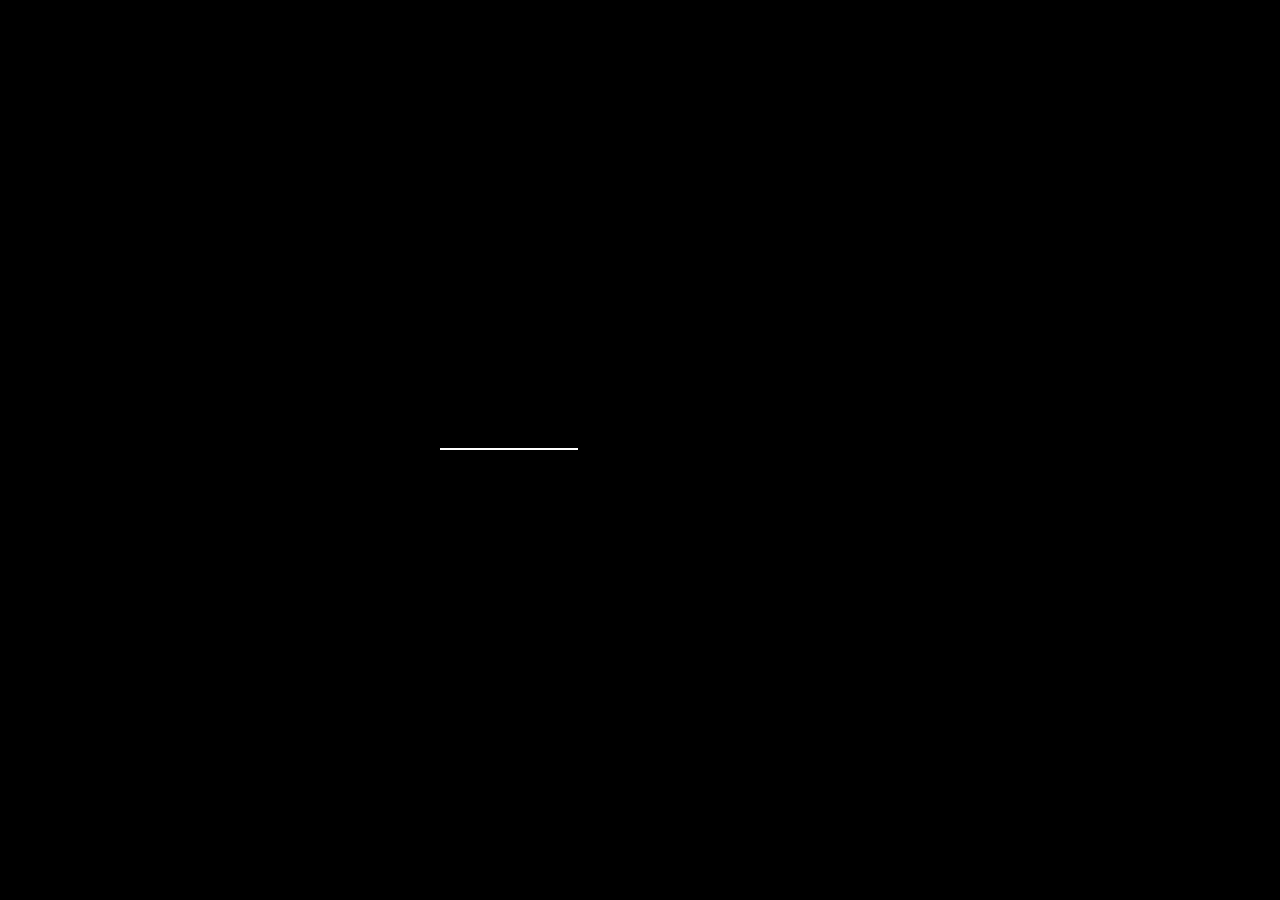
==== index.html @ 3b6a6918 "Novo logo" ====
<!DOCTYPE html>
<html lang="en">

    <head>
        <meta charset="utf-8">
        <meta http-equiv="X-UA-Compatible" content="IE=edge">
        <meta name="viewport" content="width=device-width, initial-scale=1">
        <meta name="description" content="">
        <meta name="author" content="CSSLoss.com">
        <link rel="icon" href="img/favicon.ico">
        <title>Euler Santana</title>

        <!-- BOOTSTRAP CORE CSS -->
        <link rel="stylesheet" href="css/vendor/bootstrap.min.css">

        <!-- PLUGIN STYLES FOR THIS TEMPLATE -->
        <link rel="stylesheet" href="css/vendor/magnific-popup.css">
        <link rel="stylesheet" href="css/vendor/jquery.mCustomScrollbar.min.css">

        <!-- MAIN STYLE FOR THIS TEMPLATE -->
        <link rel="stylesheet" href="css/main.css">
    </head>

    <body class="layout-2">

        <!-- LOADER -->
        <div class="loader-wrapper">
            <div class="loader"></div>
        </div>

        <!-- DOWNLOAD CV -->
        <nav class="menu bott left download">
            <ul>
                <li><a href="#">Download <span class="active">Meu CV</span></a></li>
            </ul>
        </nav>

        <!-- AUDIO TOGGLE -->
        <button class="audio-toggle wave"><i></i><i></i><i></i></button>

        <!-- NAV SOCIAL -->
        <div class="nav-social">
            <ul>
                <li><a href="#"><i class="icon icon-twitter"></i></a></li>
                <li><a href="#"><i class="icon icon-facebook"></i></a></li>
                <li><a href="#"><i class="icon icon-linkedin"></i></a></li>
            </ul>
        </div>

        <!-- BACKGROUND SNOW -->
        <div class="main-bg bg-image overlay" data-image="img/snow-bg.jpg"></div>

        <!-- INTRO SECTION -->
        <div id="intro" class="section-intro">

            <!-- LOGO -->
            <a href="#" class="logo"><img src="img/logo_1.png" alt="Logo"></a>

            <!-- NAV TOGGLE -->
            <button class="nav-toggle wave flipped"><i></i><i></i><i></i></button>

            <!-- RESUME CLOSE -->
            <div class="resume-close"></div>

            <!-- LANGUAGE -->
            <nav class="menu top right language">
                <ul>
                    <li><a href="#" class="active">eng</a></li>
                    <li><a href="#">pt</a></li>
                </ul>
            </nav>
            <div class="container">
                <div class="row intro-row">
                    <div class="col-md-4 intro-image">

                        <!-- YOUR AVATAR -->
                        <img src="img/avatar.png" alt="" class="avatar">

                    </div>
                    <div class="col-md-8 intro-text">
                        <h1>I'm <span class="typed">Euler Santana</span></h1>

                        <!-- TYPED STRINGS -->
                        <div class="typed-strings">
                            <p>a Data Science</p>
                            <p>a Developer</p>
                            <p>a Architect of Software</p>
                        </div>
                        <p>A Web Developer From Earth</p>
                    </div>
                </div>
            </div>
        </div>
        <!-- /END INTRO SECTION -->

        <!-- RESUME SECTION -->
        <div id="resume" class="section-resume">
            <div class="container-fluid">

                <!-- ABOUT -->
                <div class="row asymetric">
                    <div class="col-lg-3">
                        <div class="section-header">
                            <h2>About</h2>
                            <p>What I'm all about.</p>
                        </div>
                    </div>
                    <div class="col-lg-9">
                        <div>
                            <p>Lorem ipsum dolor sit amet, consectetur adipisicing elit, sed do eiusmod tempor incididunt ut labore et dolore magna aliqua. Ut enim ad minim veniam, quis nostrud exercitation ullamco laboris nisi ut aliquip ex ea commodo consequat. Duis aute irure dolor in reprehenderit in voluptate velit esse cillum dolore eu fugiat nulla pariatur. Excepteur sint occaecat cupidatat non proident, sunt in culpa qui officia deserunt mollit anim id est laborum. Lorem ipsum dolor sit amet, consectetur adipisicing elit, sed do eiusmod tempor incididunt ut labore et dolore magna aliqua. Ut enim ad minim veniam, quis nostrud exercitation ullamco laboris nisi ut aliquip ex ea commodo consequat.</p>
                            <ul class="info-list list-unstyled row p-t-30">
                                <li class="col-sm-6 col-md-3"><strong>Full Name</strong><span>John Reno</span></li>
                                <li class="col-sm-6 col-md-3"><strong>Birthday</strong><span>August 1, 1991</span></li>
                                <li class="col-sm-6 col-md-3"><strong>Residence</strong><span>United States</span></li>
                                <li class="col-sm-6 col-md-3"><strong>Email</strong><span>yourmail@mail.com</span></li>
                            </ul>
                        </div>
                    </div>
                </div>
                <!-- /END ABOUT -->

                <!-- SKILLS -->
                <div class="row asymetric">
                    <div class="col-lg-3">
                        <div class="section-header">
                            <h2>Skills</h2>
                            <p>Progress bars?</p>
                        </div>
                    </div>

                    <!-- PROGRESS BARS -->
                    <div class="col-lg-9 progress-bars">
                        <div>
                            <div class="row">

                                <!-- LEFT -->
                                <div class="col-md-6">
                                    <div class="progress">
                                        <div class="progress-info">Html/CSS</div>
                                        <div class="progress-bar" data-percent="90">
                                            <span class="value">90%</span>
                                        </div>
                                    </div>
                                    <div class="progress">
                                        <div class="progress-info">Javascript</div>
                                        <div class="progress-bar" data-percent="75">
                                            <span class="value">75%</span>
                                        </div>
                                    </div>
                                    <div class="progress">
                                        <div class="progress-info">PHP/MYSQL</div>
                                        <div class="progress-bar" data-percent="80">
                                            <span class="value">80%</span>
                                        </div>
                                    </div>
                                    <div class="progress">
                                        <div class="progress-info">WordPress</div>
                                        <div class="progress-bar" data-percent="90">
                                            <span class="value">90%</span>
                                        </div>
                                    </div>
                                </div>

                                <!-- RIGHT -->
                                <div class="col-md-6">
                                    <div class="progress">
                                        <div class="progress-info">Photoshop</div>
                                        <div class="progress-bar" data-percent="90">
                                            <span class="value">90%</span>
                                        </div>
                                    </div>
                                    <div class="progress">
                                        <div class="progress-info">Illustrator</div>
                                        <div class="progress-bar" data-percent="80">
                                            <span class="value">80%</span>
                                        </div>
                                    </div>
                                    <div class="progress">
                                        <div class="progress-info">InDesign</div>
                                        <div class="progress-bar" data-percent="75">
                                            <span class="value">75%</span>
                                        </div>
                                    </div>
                                    <div class="progress">
                                        <div class="progress-info">After Effect</div>
                                        <div class="progress-bar" data-percent="80">
                                            <span class="value">80%</span>
                                        </div>
                                    </div>
                                </div>
                            </div>
                        </div>
                    </div>
                </div>
                <!-- /END SKILLS -->

                <!-- SERVICES -->
                <div class="row asymetric">
                    <div class="col-lg-3">
                        <div class="section-header">
                            <h2>Services</h2>
                            <p>What I can do.</p>
                        </div>
                    </div>
                    <div class="col-lg-9">
                        <div>
                            <div class="row">
                                <div class="icon-box col-md-6">
                                    <div class="box-icon">
                                        <i class="icon icon-paint-bucket"></i>
                                    </div>
                                    <div class="box-content">
                                        <h4>Web Design</h4>
                                        <p>Ei constituam theophrastus per, sea dolorum disputationi in, vel menandri suavitate similique in. Vide assum conceptam eum.</p>
                                    </div>
                                </div>
                                <div class="icon-box col-md-6">
                                    <div class="box-icon">
                                        <i class="icon icon-id"></i>
                                    </div>
                                    <div class="box-content">
                                        <h4>Print &amp; Branding</h4>
                                        <p>Ei constituam theophrastus per, sea dolorum disputationi in, vel menandri suavitate similique in. Vide assum conceptam eum.</p>
                                    </div>
                                </div>
                                <div class="icon-box col-md-6">
                                    <div class="box-icon">
                                        <i class="icon icon-like3"></i>
                                    </div>
                                    <div class="box-content">
                                        <h4>Illustrations</h4>
                                        <p>Ei constituam theophrastus per, sea dolorum disputationi in, vel menandri suavitate similique in. Vide assum conceptam eum.</p>
                                    </div>
                                </div>
                                <div class="icon-box col-md-6">
                                    <div class="box-icon">
                                        <i class="icon icon-phone"></i>
                                    </div>
                                    <div class="box-content">
                                        <h4>Mobile App</h4>
                                        <p>Ei constituam theophrastus per, sea dolorum disputationi in, vel menandri suavitate similique in. Vide assum conceptam eum.</p>
                                    </div>
                                </div>
                                <div class="icon-box col-md-6">
                                    <div class="box-icon">
                                        <i class="icon icon-target"></i>
                                    </div>
                                    <div class="box-content">
                                        <h4>SEO Services</h4>
                                        <p>Ei constituam theophrastus per, sea dolorum disputationi in, vel menandri suavitate similique in. Vide assum conceptam eum.</p>
                                    </div>
                                </div>
                                <div class="icon-box col-md-6">
                                    <div class="box-icon">
                                        <i class="icon icon-timer"></i>
                                    </div>
                                    <div class="box-content">
                                        <h4>Speed Support</h4>
                                        <p>Ei constituam theophrastus per, sea dolorum disputationi in, vel menandri suavitate similique in. Vide assum conceptam eum.</p>
                                    </div>
                                </div>
                            </div>
                        </div>
                    </div>
                </div>
                <!-- /END SERVICES -->

                <!-- PORTFOLIO -->
                <div class="row asymetric">
                    <div class="col-lg-3">
                        <div class="section-header">
                            <h2>Portfolio</h2>
                            <p>My amazing works.</p>
                        </div>
                    </div>
                    <div class="col-lg-9">
                        <div>
                            <div class="gallery-menu p-b-40">
                                <ul>
                                    <li>
                                        <button data-filter="*" class="active">All</button>
                                    </li>
                                    <li>
                                        <button data-filter=".web">Web design</button>
                                    </li>
                                    <li>
                                        <button data-filter=".audio">Audio</button>
                                    </li>
                                    <li>
                                        <button data-filter=".video">Video</button>
                                    </li>
                                </ul>
                            </div>
                            <div class="row gallery">
                                <div class="col-sm-6 gallery-item audio">
                                    <a class="popup-image" href="img/portfolio/1_full.jpg">
                                        <img src="img/portfolio/1_thumb.jpg" alt="">
                                        <div class="gallery-caption">
                                            <div>
                                                <h4>Print Design</h4>
                                                <h5>Branding</h5>
                                            </div>
                                        </div>
                                    </a>
                                </div>
                                <div class="col-sm-6 gallery-item web">
                                    <a class="popup-image" href="img/portfolio/2_full.jpg">
                                        <img src="img/portfolio/2_thumb.jpg" alt="">
                                        <div class="gallery-caption">
                                            <div>
                                                <h4>Photography</h4>
                                                <h5>Photography</h5>
                                            </div>
                                        </div>
                                    </a>
                                </div>
                                <div class="col-sm-6 gallery-item web">
                                    <a class="popup-image" href="img/portfolio/3_full.jpg">
                                        <img src="img/portfolio/3_thumb.jpg" alt="">
                                        <div class="gallery-caption">
                                            <div>
                                                <h4>Logo Design</h4>
                                                <h5>Branding</h5>
                                            </div>
                                        </div>
                                    </a>
                                </div>
                                <div class="col-sm-6 gallery-item audio">
                                    <a class="popup-video" href="https://w.soundcloud.com/player/?url=https%3A//api.soundcloud.com/tracks/237603952&amp;auto_play=false&amp;hide_related=false&amp;show_comments=true&amp;show_user=true&amp;show_reposts=false&amp;visual=true">
                                        <img src="img/portfolio/4_thumb.jpg" alt="">
                                        <div class="gallery-caption">
                                            <div>
                                                <h4>Audio Project</h4>
                                                <h5>Audio</h5>
                                            </div>
                                        </div>
                                    </a>
                                </div>
                                <div class="col-sm-6 gallery-item video">
                                    <a class="popup-video" href="https://www.youtube.com/watch?v=fZdkJKFwDE0">
                                        <img src="img/portfolio/5_thumb.jpg" alt="">
                                        <div class="gallery-caption">
                                            <div>
                                                <h4>Video Project</h4>
                                                <h5>Video</h5>
                                            </div>
                                        </div>
                                    </a>
                                </div>
                                <div class="col-sm-6 gallery-item web">
                                    <a class="popup-image" href="img/portfolio/6_full.jpg">
                                        <img src="img/portfolio/6_thumb.jpg" alt="">
                                        <div class="gallery-caption">
                                            <div>
                                                <h4>Vector Logo</h4>
                                                <h5>Vector</h5>
                                            </div>
                                        </div>
                                    </a>
                                </div>
                            </div>
                        </div>
                    </div>
                </div>
                <!-- /END PORTFOLIO -->

                <!-- EXPERIENCE -->
                <div class="row asymetric">
                    <div class="col-lg-3">
                        <div class="section-header">
                            <h2>Experience</h2>
                            <p>Yes. I've been around.</p>
                        </div>
                    </div>
                    <div class="col-lg-9">
                        <div>

                            <!-- EXPERIENCE TIMELINE -->
                            <ul class="timeline">
                                <li>
                                    <h2 class="title">Facelook</h2>
                                    <span class="time">2015 - Present</span>
                                    <p>Lorem ipsum dolor sit amet, consectetur adipisicing elit, sed do eiusmod tempor incididunt ut labore et dolore magna aliqua. Ut enim ad minim veniam, quis nostrud exercitation ullamco laboris nisi ut aliquip ex ea commodo consequat. Duis aute irure dolor.</p>
                                </li>
                                <li>
                                    <h2 class="title">Twiller</h2>
                                    <span class="time">2013 - 2015</span>
                                    <p>Lorem ipsum dolor sit amet, consectetur adipisicing elit, sed do eiusmod tempor incididunt ut labore et dolore magna aliqua. Ut enim ad minim veniam, quis nostrud exercitation ullamco laboris nisi ut aliquip ex ea commodo consequat. Duis aute irure dolor.</p>
                                </li>
                                <li>
                                    <h2 class="title">Dridddle</h2>
                                    <span class="time">2010 - 2013</span>
                                    <p>Lorem ipsum dolor sit amet, consectetur adipisicing elit, sed do eiusmod tempor incididunt ut labore et dolore magna aliqua. Ut enim ad minim veniam, quis nostrud exercitation ullamco laboris nisi ut aliquip ex ea commodo consequat. Duis aute irure dolor.</p>
                                </li>
                            </ul>
                            <!-- /END EXPERIENCE TIMELINE -->

                        </div>
                    </div>
                </div>
                <!-- /END EXPERIENCE -->

                <!-- EDUCATION -->
                <div class="row asymetric">
                    <div class="col-lg-3">
                        <div class="section-header">
                            <h2>Education</h2>
                            <p>I'm not lazy.</p>
                        </div>
                    </div>
                    <div class="col-lg-9">
                        <div>

                            <!-- EDUCATION TIMELINE -->
                            <ul class="timeline">
                                <li>
                                    <h2 class="title">MIIT</h2>
                                    <span class="time">2008 - 2010</span>
                                    <p>Lorem ipsum dolor sit amet, consectetur adipisicing elit, sed do eiusmod tempor incididunt ut labore et dolore magna aliqua. Ut enim ad minim veniam, quis nostrud exercitation ullamco laboris nisi ut aliquip ex ea commodo consequat. Duis aute irure dolor.</p>
                                </li>
                                <li>
                                    <h2 class="title">Harward University</h2>
                                    <span class="time">2003 - 2008</span>
                                    <p>Lorem ipsum dolor sit amet, consectetur adipisicing elit, sed do eiusmod tempor incididunt ut labore et dolore magna aliqua. Ut enim ad minim veniam, quis nostrud exercitation ullamco laboris nisi ut aliquip ex ea commodo consequat. Duis aute irure dolor.</p>
                                </li>
                                <li>
                                    <h2 class="title">Academy of Arts</h2>
                                    <span class="time">2000 - 2003</span>
                                    <p>Lorem ipsum dolor sit amet, consectetur adipisicing elit, sed do eiusmod tempor incididunt ut labore et dolore magna aliqua. Ut enim ad minim veniam, quis nostrud exercitation ullamco laboris nisi ut aliquip ex ea commodo consequat. Duis aute irure dolor.</p>
                                </li>
                            </ul>
                            <!-- /END EDUCATION TIMELINE -->

                        </div>
                    </div>
                </div>
                <!-- /END EDUCATION -->

                <!-- CLIENTS -->
                <div class="row asymetric">
                    <div class="col-lg-3">
                        <div class="section-header">
                            <h2>Clients</h2>
                            <p>Happy Customers.</p>
                        </div>
                    </div>
                    <div class="col-lg-9">
                        <div>
                            <ul class="client-list list-unstyled">
                                <li>
                                    <a href="#"><img src="img/clients/1.png" alt=""></a>
                                </li>
                                <li>
                                    <a href="#"><img src="img/clients/2.png" alt=""></a>
                                </li>
                                <li>
                                    <a href="#"><img src="img/clients/3.png" alt=""></a>
                                </li>
                                <li>
                                    <a href="#"><img src="img/clients/4.png" alt=""></a>
                                </li>
                                <li>
                                    <a href="#"><img src="img/clients/5.png" alt=""></a>
                                </li>
                                <li>
                                    <a href="#"><img src="img/clients/6.png" alt=""></a>
                                </li>
                                <li>
                                    <a href="#"><img src="img/clients/7.png" alt=""></a>
                                </li>
                                <li>
                                    <a href="#"><img src="img/clients/8.png" alt=""></a>
                                </li>
                            </ul>
                        </div>
                    </div>
                </div>
                <!-- /END CLIENTS -->

                <!-- CONTACT -->
                <div class="row asymetric">
                    <div class="col-lg-3">
                        <div class="section-header">
                            <h2>Contact</h2>
                            <p>Get in touch.</p>
                        </div>
                    </div>
                    <div class="col-lg-9">
                        <div>
                            <ul class="info-list list-unstyled row">
                                <li class="col-sm-6 col-md-3"><strong>Location</strong><span>United States</span></li>
                                <li class="col-sm-6 col-md-3"><strong>Phone</strong><span>+522 234 56789</span></li>
                                <li class="col-sm-6 col-md-3"><strong>Website</strong><a href="http://www.cssloss.com"><span>cssloss.com</span></a></li>
                                <li class="col-sm-6 col-md-3"><strong>Email</strong><span>yourmail@mail.com</span></li>
                            </ul>

                            <!-- CONTACT FORM -->
                            <form class="contact-form p-y-40">
                                <p class="send-status success"><i class="icon icon-check"></i>Your message has been sent successfully.</p>
                                <p class="send-status error"><i class="icon icon-close-circle"></i>E-mail must be valid and message must be longer than 1 character.</p>
                                <input class="form-control" id="name" type="text" name="name" placeholder="name">
                                <input class="form-control" id="email" type="email" name="email" placeholder="email">
                                <input class="form-control" id="subject" type="text" name="subject" placeholder="subject">
                                <textarea class="form-control" id="message" rows="6" placeholder="message"></textarea>
                                <button class="btn text-uppercase m-t-40" type="submit" id="submit" name="submit"><span>send</span></button>
                            </form>
                        </div>
                    </div>
                </div>
                <!-- /END CONTACT -->

            </div>
        </div>
        <!-- /END RESUME SECTION -->

        <!-- AUDIO -->
        <audio id="audio-player" loop>
            <source src="audio/audio.mp3" type="audio/mpeg">
        </audio>
        <!-- /END AUDIO -->

        <!-- jQuery -->
        <script src="js/vendor/jquery-1.11.3.min.js"></script>

        <!-- BOOTSTRAP CORE JAVASCRIPT -->
        <script src="js/vendor/bootstrap.min.js"></script>

        <!-- PLUGIN SCRIPTS FOR THIS TEMPLATE -->
        <script src="js/vendor/plugins.js"></script>
        <script src="js/vendor/audio.js"></script>
        <script src="js/vendor/snowstorm-min.js"></script>
        <script src="js/vendor/snow-effect.js"></script>

        <!-- MAIN SCRIPT FOR THIS TEMPLATE -->
        <script src="js/main.js"></script>
    </body>

</html>
---- css/main.css ----
/*
Theme: RENO
Author: CSSLoss.com
Author URI: http://www.cssloss.com/
Version: 1.0
=============================================

Table of Contents

- Import Fonts
- General
  - Headings
  - Icon Font
  - Button
  - Background Image
  - Loader
- Flex Grid
  - Centering Elements
  - Asymetric Column
- Section Elements
  - Logo
- Site Navigation
  - Toggle
  - Menu
- Resume Elements
  - About
  - Progress Bar
  - Icon Box
  - Portfolio Gallery
  - Contact Section
- Helper Classes
  - Margin
  - Padding
  - Letter Spacing
  - Text Alignment

*/


/*
Import Fonts
==================================================================================================== */

@import url('http://fonts.googleapis.com/css?family=Roboto:400,500');
@import url('http://fonts.googleapis.com/css?family=Montserrat:400,700');


/*
General
==================================================================================================== */

body {
  font-family: 'Roboto', sans-serif;
  font-size: 14px;
  line-height: 1.71428572;
  color: #333;
  overflow-x: hidden;
  position: relative;
  min-height: 100vh;
  background-color: #efefef;
}

body {
  color: #fff;
}

body,
input,
textarea,
select,
button {
  text-rendering: optimizeLegibility;
  -webkit-font-smoothing: antialiased;
  -moz-osx-font-smoothing: grayscale;
}

b,
strong {
  font-weight: 500;
}

img {
  width: 100%;
  height: auto;
  display: block;
}

a {
  color: #ff9800;
}

a:hover,
a:focus {
  color: #ff5722;
  text-decoration: none;
}

a:focus {
  outline: 0;
}

ul,
li {
  list-style: none;
  margin: 0;
  padding: 0;
}

:focus {
  outline: none;
}


/* Headings
============================================= */

h1, .h1,
h2, .h2,
h3, .h3,
h4, .h4,
h5, .h5,
h6, .h6 {
  font-weight: 400;
  letter-spacing: 1px;
  text-rendering: optimizelegibility;
}


/* Icon Font
============================================= */

@font-face {
  font-family: 'pe-icon-7-combo';
  src: url('../fonts/pe-icon-7-combo.eot?10abtg');
  src: url('../fonts/pe-icon-7-combo.eot?10abtg#iefix') format('embedded-opentype'),
    url('../fonts/pe-icon-7-combo.ttf?10abtg') format('truetype'),
    url('../fonts/pe-icon-7-combo.woff?10abtg') format('woff'),
    url('../fonts/pe-icon-7-combo.svg?10abtg#pe-icon-7-combo') format('svg');
  font-weight: normal;
  font-style: normal;
}

.icon {
  /* use !important to prevent issues with browser extensions that change fonts */
  font-family: 'pe-icon-7-combo' !important;
  font-style: normal;
  font-weight: normal;
  font-variant: normal;
  color: currentColor;
  line-height: 1;
  text-align: center;
  text-transform: none;
  display: inline-block;
  vertical-align: middle;
  speak: none;
  width: 1em;
  height: 1em;

  /* Better Font Rendering =========== */
  -webkit-font-smoothing: antialiased;
  -moz-osx-font-smoothing: grayscale;
}

.icon-sm {
  font-size: 40px;
}

.icon-lg {
  font-size: 64px;
}


.icon-album:before {
  content: "\e6aa";
}
.icon-arc:before {
  content: "\e6ab";
}
.icon-back-2:before {
  content: "\e6ac";
}
.icon-bandaid:before {
  content: "\e6ad";
}
.icon-car:before {
  content: "\e6ae";
}
.icon-diamond:before {
  content: "\e6af";
}
.icon-door-lock:before {
  content: "\e6b0";
}
.icon-eyedropper:before {
  content: "\e6b1";
}
.icon-female:before {
  content: "\e6b2";
}
.icon-gym:before {
  content: "\e6b3";
}
.icon-hammer:before {
  content: "\e6b4";
}
.icon-headphones:before {
  content: "\e6b5";
}
.icon-helm:before {
  content: "\e6b6";
}
.icon-hourglass:before {
  content: "\e6b7";
}
.icon-leaf:before {
  content: "\e6b8";
}
.icon-magic-wand:before {
  content: "\e6b9";
}
.icon-male:before {
  content: "\e6ba";
}
.icon-map-2:before {
  content: "\e6bb";
}
.icon-next-2:before {
  content: "\e6bc";
}
.icon-paint-bucket:before {
  content: "\e6bd";
}
.icon-pendrive:before {
  content: "\e6be";
}
.icon-photo:before {
  content: "\e6bf";
}
.icon-piggy:before {
  content: "\e6c0";
}
.icon-plugin:before {
  content: "\e6c1";
}
.icon-refresh-2:before {
  content: "\e6c2";
}
.icon-rocket:before {
  content: "\e6c3";
}
.icon-settings:before {
  content: "\e6c4";
}
.icon-shield:before {
  content: "\e6c5";
}
.icon-smile:before {
  content: "\e6c6";
}
.icon-usb:before {
  content: "\e6c7";
}
.icon-vector:before {
  content: "\e6c8";
}
.icon-wine:before {
  content: "\e6c9";
}
.icon-cloud-upload:before {
  content: "\e6a0";
}
.icon-cash:before {
  content: "\e6a1";
}
.icon-close:before {
  content: "\e6a2";
}
.icon-bluetooth:before {
  content: "\e6a3";
}
.icon-cloud-download:before {
  content: "\e6a4";
}
.icon-way:before {
  content: "\e6a5";
}
.icon-close-circle:before {
  content: "\e6a6";
}
.icon-id:before {
  content: "\e6a7";
}
.icon-angle-up:before {
  content: "\e6a8";
}
.icon-wristwatch:before {
  content: "\e6a9";
}
.icon-angle-up-circle:before {
  content: "\e6ca";
}
.icon-world:before {
  content: "\e6cb";
}
.icon-angle-right:before {
  content: "\e6cc";
}
.icon-volume:before {
  content: "\e6cd";
}
.icon-angle-right-circle:before {
  content: "\e6ce";
}
.icon-users:before {
  content: "\e6cf";
}
.icon-angle-left:before {
  content: "\e6d0";
}
.icon-user-female:before {
  content: "\e6d1";
}
.icon-angle-left-circle:before {
  content: "\e6d2";
}
.icon-up-arrow:before {
  content: "\e6d3";
}
.icon-angle-down:before {
  content: "\e6d4";
}
.icon-switch:before {
  content: "\e6d5";
}
.icon-angle-down-circle:before {
  content: "\e6d6";
}
.icon-scissors:before {
  content: "\e6d7";
}
.icon-wallet:before {
  content: "\e6d8";
}
.icon-safe:before {
  content: "\e6d9";
}
.icon-volume2:before {
  content: "\e6da";
}
.icon-volume1:before {
  content: "\e6db";
}
.icon-voicemail:before {
  content: "\e6dc";
}
.icon-video:before {
  content: "\e6dd";
}
.icon-user:before {
  content: "\e6de";
}
.icon-upload2:before {
  content: "\e6df";
}
.icon-unlock:before {
  content: "\e6e0";
}
.icon-umbrella2:before {
  content: "\e6e1";
}
.icon-trash:before {
  content: "\e6e2";
}
.icon-tools:before {
  content: "\e6e3";
}
.icon-timer:before {
  content: "\e6e4";
}
.icon-ticket:before {
  content: "\e6e5";
}
.icon-target:before {
  content: "\e6e6";
}
.icon-sun2:before {
  content: "\e6e7";
}
.icon-study:before {
  content: "\e6e8";
}
.icon-stopwatch:before {
  content: "\e6e9";
}
.icon-star2:before {
  content: "\e6ea";
}
.icon-speaker:before {
  content: "\e6eb";
}
.icon-signal:before {
  content: "\e6ec";
}
.icon-shuffle:before {
  content: "\e6ed";
}
.icon-shopbag:before {
  content: "\e6ee";
}
.icon-share2:before {
  content: "\e6ef";
}
.icon-server:before {
  content: "\e6f0";
}
.icon-search:before {
  content: "\e6f1";
}
.icon-film:before {
  content: "\e6f2";
}
.icon-science:before {
  content: "\e6f3";
}
.icon-disk:before {
  content: "\e6f4";
}
.icon-ribbon:before {
  content: "\e6f5";
}
.icon-repeat:before {
  content: "\e6f6";
}
.icon-refresh:before {
  content: "\e6f7";
}
.icon-add-user:before {
  content: "\e6f8";
}
.icon-refresh-cloud:before {
  content: "\e6f9";
}
.icon-paperclip:before {
  content: "\e6fa";
}
.icon-radio:before {
  content: "\e6fb";
}
.icon-note2:before {
  content: "\e6fc";
}
.icon-print:before {
  content: "\e6fd";
}
.icon-network:before {
  content: "\e6fe";
}
.icon-prev:before {
  content: "\e6ff";
}
.icon-mute:before {
  content: "\e700";
}
.icon-power:before {
  content: "\e701";
}
.icon-medal:before {
  content: "\e702";
}
.icon-portfolio:before {
  content: "\e703";
}
.icon-like2:before {
  content: "\e704";
}
.icon-plus:before {
  content: "\e705";
}
.icon-left-arrow:before {
  content: "\e706";
}
.icon-play:before {
  content: "\e707";
}
.icon-key:before {
  content: "\e708";
}
.icon-plane:before {
  content: "\e709";
}
.icon-joy:before {
  content: "\e70a";
}
.icon-photo-gallery:before {
  content: "\e70b";
}
.icon-pin:before {
  content: "\e70c";
}
.icon-phone:before {
  content: "\e70d";
}
.icon-plug:before {
  content: "\e70e";
}
.icon-pen:before {
  content: "\e70f";
}
.icon-right-arrow:before {
  content: "\e710";
}
.icon-paper-plane:before {
  content: "\e711";
}
.icon-delete-user:before {
  content: "\e712";
}
.icon-paint:before {
  content: "\e713";
}
.icon-bottom-arrow:before {
  content: "\e714";
}
.icon-notebook:before {
  content: "\e715";
}
.icon-note:before {
  content: "\e716";
}
.icon-next:before {
  content: "\e717";
}
.icon-news-paper:before {
  content: "\e718";
}
.icon-musiclist:before {
  content: "\e719";
}
.icon-music:before {
  content: "\e71a";
}
.icon-mouse:before {
  content: "\e71b";
}
.icon-more:before {
  content: "\e71c";
}
.icon-moon2:before {
  content: "\e71d";
}
.icon-monitor:before {
  content: "\e71e";
}
.icon-micro:before {
  content: "\e71f";
}
.icon-menu:before {
  content: "\e720";
}
.icon-map:before {
  content: "\e721";
}
.icon-map-marker:before {
  content: "\e722";
}
.icon-mail:before {
  content: "\e723";
}
.icon-mail-open:before {
  content: "\e724";
}
.icon-mail-open-file:before {
  content: "\e725";
}
.icon-magnet:before {
  content: "\e726";
}
.icon-loop:before {
  content: "\e727";
}
.icon-look:before {
  content: "\e728";
}
.icon-lock:before {
  content: "\e729";
}
.icon-lintern:before {
  content: "\e72a";
}
.icon-link:before {
  content: "\e72b";
}
.icon-like3:before {
  content: "\e72c";
}
.icon-light2:before {
  content: "\e72d";
}
.icon-less:before {
  content: "\e72e";
}
.icon-keypad:before {
  content: "\e72f";
}
.icon-junk:before {
  content: "\e730";
}
.icon-info:before {
  content: "\e731";
}
.icon-home:before {
  content: "\e732";
}
.icon-help2:before {
  content: "\e733";
}
.icon-help1:before {
  content: "\e734";
}
.icon-graph3:before {
  content: "\e735";
}
.icon-graph2:before {
  content: "\e736";
}
.icon-graph1:before {
  content: "\e737";
}
.icon-graph:before {
  content: "\e738";
}
.icon-global:before {
  content: "\e739";
}
.icon-gleam:before {
  content: "\e73a";
}
.icon-glasses:before {
  content: "\e73b";
}
.icon-gift:before {
  content: "\e73c";
}
.icon-folder:before {
  content: "\e73d";
}
.icon-flag:before {
  content: "\e73e";
}
.icon-filter:before {
  content: "\e73f";
}
.icon-file:before {
  content: "\e740";
}
.icon-expand1:before {
  content: "\e741";
}
.icon-exapnd2:before {
  content: "\e742";
}
.icon-edit:before {
  content: "\e743";
}
.icon-drop:before {
  content: "\e744";
}
.icon-drawer:before {
  content: "\e745";
}
.icon-download2:before {
  content: "\e746";
}
.icon-display2:before {
  content: "\e747";
}
.icon-display1:before {
  content: "\e748";
}
.icon-diskette:before {
  content: "\e749";
}
.icon-date:before {
  content: "\e74a";
}
.icon-cup:before {
  content: "\e74b";
}
.icon-culture:before {
  content: "\e74c";
}
.icon-crop:before {
  content: "\e74d";
}
.icon-credit:before {
  content: "\e74e";
}
.icon-copy-file:before {
  content: "\e74f";
}
.icon-config:before {
  content: "\e750";
}
.icon-compass2:before {
  content: "\e751";
}
.icon-comment:before {
  content: "\e752";
}
.icon-coffee:before {
  content: "\e753";
}
.icon-cloud2:before {
  content: "\e754";
}
.icon-clock:before {
  content: "\e755";
}
.icon-check:before {
  content: "\e756";
}
.icon-chat:before {
  content: "\e757";
}
.icon-cart:before {
  content: "\e758";
}
.icon-camera:before {
  content: "\e759";
}
.icon-call:before {
  content: "\e75a";
}
.icon-calculator:before {
  content: "\e75b";
}
.icon-browser:before {
  content: "\e75c";
}
.icon-box2:before {
  content: "\e75d";
}
.icon-box1:before {
  content: "\e75e";
}
.icon-bookmarks:before {
  content: "\e75f";
}
.icon-bicycle:before {
  content: "\e760";
}
.icon-bell:before {
  content: "\e761";
}
.icon-battery:before {
  content: "\e762";
}
.icon-ball:before {
  content: "\e763";
}
.icon-back:before {
  content: "\e764";
}
.icon-attention:before {
  content: "\e765";
}
.icon-anchor:before {
  content: "\e766";
}
.icon-albums:before {
  content: "\e767";
}
.icon-alarm:before {
  content: "\e768";
}
.icon-airplay:before {
  content: "\e769";
}
.icon-wind:before {
  content: "\e600";
}
.icon-wind-sun:before {
  content: "\e603";
}
.icon-wind-moon:before {
  content: "\e605";
}
.icon-upload:before {
  content: "\e607";
}
.icon-umbrella:before {
  content: "\e608";
}
.icon-thermometer-full:before {
  content: "\e60a";
}
.icon-thermometer-3-4:before {
  content: "\e60c";
}
.icon-thermometer-1-4:before {
  content: "\e60e";
}
.icon-thermometer-1-2:before {
  content: "\e678";
}
.icon-thermometer-0:before {
  content: "\e676";
}
.icon-sunset:before {
  content: "\e673";
}
.icon-sunrise:before {
  content: "\e671";
}
.icon-sun:before {
  content: "\e66f";
}
.icon-snow:before {
  content: "\e610";
}
.icon-snow-sun:before {
  content: "\e612";
}
.icon-snow-moon:before {
  content: "\e614";
}
.icon-snow-alt:before {
  content: "\e617";
}
.icon-snow-alt-sun:before {
  content: "\e618";
}
.icon-snow-alt-moon:before {
  content: "\e61a";
}
.icon-rain:before {
  content: "\e61c";
}
.icon-rain-sun:before {
  content: "\e61f";
}
.icon-rain-moon:before {
  content: "\e666";
}
.icon-rain-alt:before {
  content: "\e667";
}
.icon-rain-alt-sun:before {
  content: "\e669";
}
.icon-rain-alt-moon:before {
  content: "\e66b";
}
.icon-moon:before {
  content: "\e66e";
}
.icon-lightning:before {
  content: "\e620";
}
.icon-lightning-sun:before {
  content: "\e622";
}
.icon-lightning-rain:before {
  content: "\e625";
}
.icon-lightning-rain-sun:before {
  content: "\e627";
}
.icon-lightning-rain-moon:before {
  content: "\e629";
}
.icon-lightning-moon:before {
  content: "\e62b";
}
.icon-light:before {
  content: "\e62c";
}
.icon-hurricane:before {
  content: "\e62f";
}
.icon-hail:before {
  content: "\e662";
}
.icon-hail-sun:before {
  content: "\e65f";
}
.icon-hail-moon:before {
  content: "\e65d";
}
.icon-fog:before {
  content: "\e65b";
}
.icon-fog-sun:before {
  content: "\e65a";
}
.icon-fog-moon:before {
  content: "\e631";
}
.icon-drizzle:before {
  content: "\e632";
}
.icon-drizzle-sun:before {
  content: "\e634";
}
.icon-drizzle-moon:before {
  content: "\e636";
}
.icon-drizzle-alt:before {
  content: "\e638";
}
.icon-drizzle-alt-sun:before {
  content: "\e63a";
}
.icon-drizzle-alt-moon:before {
  content: "\e63d";
}
.icon-download:before {
  content: "\e664";
}
.icon-degree-farenheit:before {
  content: "\e650";
}
.icon-degree-celcius:before {
  content: "\e651";
}
.icon-compass:before {
  content: "\e654";
}
.icon-compass-west:before {
  content: "\e655";
}
.icon-compass-south:before {
  content: "\e657";
}
.icon-compass-north:before {
  content: "\e640";
}
.icon-compass-east:before {
  content: "\e642";
}
.icon-cloud:before {
  content: "\e643";
}
.icon-cloud-wind:before {
  content: "\e645";
}
.icon-cloud-wind-sun:before {
  content: "\e647";
}
.icon-cloud-wind-moon:before {
  content: "\e649";
}
.icon-cloud-sun:before {
  content: "\e64c";
}
.icon-cloud-moon:before {
  content: "\e64d";
}
.icon-500px:before {
  content: "\e601";
}
.icon-aim:before {
  content: "\e602";
}
.icon-amazon:before {
  content: "\e604";
}
.icon-android:before {
  content: "\e606";
}
.icon-app-store:before {
  content: "\e609";
}
.icon-apple:before {
  content: "\e60b";
}
.icon-behance:before {
  content: "\e60d";
}
.icon-bitbucket:before {
  content: "\e60f";
}
.icon-blogger:before {
  content: "\e611";
}
.icon-bootstrap:before {
  content: "\e613";
}
.icon-chrome:before {
  content: "\e615";
}
.icon-codepen:before {
  content: "\e616";
}
.icon-css3:before {
  content: "\e619";
}
.icon-delicious:before {
  content: "\e61b";
}
.icon-deviantart-1:before {
  content: "\e61d";
}
.icon-deviantart-2:before {
  content: "\e61e";
}
.icon-digg:before {
  content: "\e621";
}
.icon-dribbble:before {
  content: "\e623";
}
.icon-dropbox:before {
  content: "\e624";
}
.icon-drupal:before {
  content: "\e626";
}
.icon-ebay:before {
  content: "\e628";
}
.icon-etsy:before {
  content: "\e62a";
}
.icon-evernote:before {
  content: "\e62d";
}
.icon-facebook:before {
  content: "\e62e";
}
.icon-firefox:before {
  content: "\e630";
}
.icon-flattr:before {
  content: "\e633";
}
.icon-flickr:before {
  content: "\e635";
}
.icon-forrst:before {
  content: "\e637";
}
.icon-foursquare:before {
  content: "\e639";
}
.icon-git:before {
  content: "\e63b";
}
.icon-github:before {
  content: "\e63c";
}
.icon-google-drive:before {
  content: "\e63e";
}
.icon-google-plus:before {
  content: "\e63f";
}
.icon-grooveshark:before {
  content: "\e641";
}
.icon-habbo:before {
  content: "\e644";
}
.icon-hacker-news:before {
  content: "\e646";
}
.icon-html5:before {
  content: "\e648";
}
.icon-ie:before {
  content: "\e64a";
}
.icon-instagram:before {
  content: "\e64b";
}
.icon-joomla:before {
  content: "\e64e";
}
.icon-jsfiddle:before {
  content: "\e64f";
}
.icon-lanyrd:before {
  content: "\e652";
}
.icon-lastfm:before {
  content: "\e653";
}
.icon-like:before {
  content: "\e656";
}
.icon-linkedin:before {
  content: "\e658";
}
.icon-linux:before {
  content: "\e659";
}
.icon-love:before {
  content: "\e65c";
}
.icon-magento:before {
  content: "\e65e";
}
.icon-myspace:before {
  content: "\e660";
}
.icon-odnolassniki:before {
  content: "\e661";
}
.icon-openid:before {
  content: "\e663";
}
.icon-opera:before {
  content: "\e665";
}
.icon-paypal-1:before {
  content: "\e668";
}
.icon-paypal-2:before {
  content: "\e66a";
}
.icon-picasa:before {
  content: "\e66c";
}
.icon-pied-piper:before {
  content: "\e66d";
}
.icon-pinterest:before {
  content: "\e670";
}
.icon-pixeden:before {
  content: "\e672";
}
.icon-qq:before {
  content: "\e674";
}
.icon-qzone:before {
  content: "\e675";
}
.icon-rdio:before {
  content: "\e677";
}
.icon-reddit:before {
  content: "\e679";
}
.icon-renren:before {
  content: "\e67a";
}
.icon-rss:before {
  content: "\e67b";
}
.icon-safari-1:before {
  content: "\e67c";
}
.icon-safari-2:before {
  content: "\e67d";
}
.icon-sass:before {
  content: "\e67e";
}
.icon-share:before {
  content: "\e67f";
}
.icon-skype:before {
  content: "\e680";
}
.icon-slideshare:before {
  content: "\e681";
}
.icon-soundcloud:before {
  content: "\e682";
}
.icon-spotify:before {
  content: "\e683";
}
.icon-stack-exchange:before {
  content: "\e684";
}
.icon-stack-overflow:before {
  content: "\e685";
}
.icon-steam:before {
  content: "\e686";
}
.icon-stumbleupon:before {
  content: "\e687";
}
.icon-tencent-weibo:before {
  content: "\e688";
}
.icon-trello:before {
  content: "\e689";
}
.icon-tripadvisor:before {
  content: "\e68a";
}
.icon-tumblr:before {
  content: "\e68b";
}
.icon-twitch:before {
  content: "\e68c";
}
.icon-twitter:before {
  content: "\e68d";
}
.icon-ubuntu:before {
  content: "\e68e";
}
.icon-viadeo:before {
  content: "\e68f";
}
.icon-vimeo:before {
  content: "\e690";
}
.icon-vine:before {
  content: "\e692";
}
.icon-vk:before {
  content: "\e693";
}
.icon-wechat:before {
  content: "\e694";
}
.icon-weibo:before {
  content: "\e695";
}
.icon-wikipedia:before {
  content: "\e696";
}
.icon-windows:before {
  content: "\e697";
}
.icon-wordpress-1:before {
  content: "\e698";
}
.icon-wordpress-2:before {
  content: "\e699";
}
.icon-xing:before {
  content: "\e69a";
}
.icon-yahoo-1:before {
  content: "\e69b";
}
.icon-yahoo-2:before {
  content: "\e69c";
}
.icon-yelp:before {
  content: "\e69d";
}
.icon-youtube-1:before {
  content: "\e69e";
}
.icon-youtube-2:before {
  content: "\e69f";
}
.icon-zerply:before {
  content: "\e76a";
}
.icon-star:before {
  content: "\e691";
}
.icon-album2:before {
  content: "\e76b";
}
.icon-arc2:before {
  content: "\e76c";
}
.icon-back-22:before {
  content: "\e76d";
}
.icon-bandaid2:before {
  content: "\e76e";
}
.icon-car2:before {
  content: "\e76f";
}
.icon-diamond2:before {
  content: "\e770";
}
.icon-door-lock2:before {
  content: "\e771";
}
.icon-eyedropper2:before {
  content: "\e772";
}
.icon-female2:before {
  content: "\e773";
}
.icon-gym2:before {
  content: "\e774";
}
.icon-hammer2:before {
  content: "\e775";
}
.icon-headphones2:before {
  content: "\e776";
}
.icon-helm2:before {
  content: "\e777";
}
.icon-hourglass2:before {
  content: "\e778";
}
.icon-leaf2:before {
  content: "\e779";
}
.icon-magic-wand2:before {
  content: "\e77a";
}
.icon-male2:before {
  content: "\e77b";
}
.icon-map-22:before {
  content: "\e77c";
}
.icon-next-22:before {
  content: "\e77d";
}
.icon-paint-bucket2:before {
  content: "\e77e";
}
.icon-pendrive2:before {
  content: "\e77f";
}
.icon-photo2:before {
  content: "\e780";
}
.icon-piggy2:before {
  content: "\e781";
}
.icon-plugin2:before {
  content: "\e782";
}
.icon-refresh-22:before {
  content: "\e783";
}
.icon-rocket2:before {
  content: "\e784";
}
.icon-settings2:before {
  content: "\e785";
}
.icon-shield2:before {
  content: "\e786";
}
.icon-smile2:before {
  content: "\e787";
}
.icon-usb2:before {
  content: "\e788";
}
.icon-vector2:before {
  content: "\e789";
}
.icon-wine2:before {
  content: "\e78a";
}
.icon-cloud-upload2:before {
  content: "\e78b";
}
.icon-angle-up2:before {
  content: "\e78c";
}
.icon-cloud-download2:before {
  content: "\e78d";
}
.icon-angle-right2:before {
  content: "\e78e";
}
.icon-angle-left2:before {
  content: "\e78f";
}
.icon-angle-down2:before {
  content: "\e790";
}
.icon-wallet2:before {
  content: "\e791";
}
.icon-volume22:before {
  content: "\e792";
}
.icon-volume12:before {
  content: "\e793";
}
.icon-voicemail2:before {
  content: "\e794";
}
.icon-video2:before {
  content: "\e795";
}
.icon-user2:before {
  content: "\e796";
}
.icon-upload3:before {
  content: "\e797";
}
.icon-unlock2:before {
  content: "\e798";
}
.icon-umbrella3:before {
  content: "\e799";
}
.icon-trash2:before {
  content: "\e79a";
}
.icon-tools2:before {
  content: "\e79b";
}
.icon-timer2:before {
  content: "\e79c";
}
.icon-ticket2:before {
  content: "\e79d";
}
.icon-target2:before {
  content: "\e79e";
}
.icon-sun3:before {
  content: "\e79f";
}
.icon-study2:before {
  content: "\e7a0";
}
.icon-stopwatch2:before {
  content: "\e7a1";
}
.icon-star3:before {
  content: "\e7a2";
}
.icon-speaker2:before {
  content: "\e7a3";
}
.icon-signal2:before {
  content: "\e7a4";
}
.icon-shuffle2:before {
  content: "\e7a5";
}
.icon-shopbag2:before {
  content: "\e7a6";
}
.icon-share3:before {
  content: "\e7a7";
}
.icon-server2:before {
  content: "\e7a8";
}
.icon-search2:before {
  content: "\e7a9";
}
.icon-science2:before {
  content: "\e7aa";
}
.icon-ribbon2:before {
  content: "\e7ab";
}
.icon-repeat2:before {
  content: "\e7ac";
}
.icon-refresh2:before {
  content: "\e7ad";
}
.icon-refresh-cloud2:before {
  content: "\e7ae";
}
.icon-radio2:before {
  content: "\e7af";
}
.icon-print2:before {
  content: "\e7b0";
}
.icon-prev2:before {
  content: "\e7b1";
}
.icon-power2:before {
  content: "\e7b2";
}
.icon-portfolio2:before {
  content: "\e7b3";
}
.icon-plus2:before {
  content: "\e7b4";
}
.icon-play2:before {
  content: "\e7b5";
}
.icon-plane2:before {
  content: "\e7b6";
}
.icon-photo-gallery2:before {
  content: "\e7b7";
}
.icon-phone2:before {
  content: "\e7b8";
}
.icon-pen2:before {
  content: "\e7b9";
}
.icon-paper-plane2:before {
  content: "\e7ba";
}
.icon-bluetooth2:before {
  content: "\e7bb";
}
.icon-paint2:before {
  content: "\e7bc";
}
.icon-wristwatch2:before {
  content: "\e7bd";
}
.icon-notebook2:before {
  content: "\e7be";
}
.icon-world2:before {
  content: "\e7bf";
}
.icon-note3:before {
  content: "\e7c0";
}
.icon-volume3:before {
  content: "\e7c1";
}
.icon-paperclip2:before {
  content: "\e7c2";
}
.icon-news-paper2:before {
  content: "\e7c3";
}
.icon-note22:before {
  content: "\e7c4";
}
.icon-musiclist2:before {
  content: "\e7c5";
}
.icon-network2:before {
  content: "\e7c6";
}
.icon-music2:before {
  content: "\e7c7";
}
.icon-mouse2:before {
  content: "\e7c8";
}
.icon-cash2:before {
  content: "\e7c9";
}
.icon-more2:before {
  content: "\e7ca";
}
.icon-add-user2:before {
  content: "\e7cb";
}
.icon-moon3:before {
  content: "\e7cc";
}
.icon-way2:before {
  content: "\e7cd";
}
.icon-monitor2:before {
  content: "\e7ce";
}
.icon-bottom-arrow2:before {
  content: "\e7cf";
}
.icon-micro2:before {
  content: "\e7d0";
}
.icon-medal2:before {
  content: "\e7d1";
}
.icon-menu2:before {
  content: "\e7d2";
}
.icon-like22:before {
  content: "\e7d3";
}
.icon-map2:before {
  content: "\e7d4";
}
.icon-left-arrow2:before {
  content: "\e7d5";
}
.icon-map-marker2:before {
  content: "\e7d6";
}
.icon-key2:before {
  content: "\e7d7";
}
.icon-mail2:before {
  content: "\e7d8";
}
.icon-joy2:before {
  content: "\e7d9";
}
.icon-mail-open2:before {
  content: "\e7da";
}
.icon-id2:before {
  content: "\e7db";
}
.icon-mail-open-file2:before {
  content: "\e7dc";
}
.icon-film2:before {
  content: "\e7dd";
}
.icon-magnet2:before {
  content: "\e7de";
}
.icon-disk2:before {
  content: "\e7df";
}
.icon-loop2:before {
  content: "\e7e0";
}
.icon-delete-user2:before {
  content: "\e7e1";
}
.icon-look2:before {
  content: "\e7e2";
}
.icon-pin2:before {
  content: "\e7e3";
}
.icon-lock2:before {
  content: "\e7e4";
}
.icon-users2:before {
  content: "\e7e5";
}
.icon-lintern2:before {
  content: "\e7e6";
}
.icon-user-female2:before {
  content: "\e7e7";
}
.icon-link2:before {
  content: "\e7e8";
}
.icon-up-arrow2:before {
  content: "\e7e9";
}
.icon-like4:before {
  content: "\e7ea";
}
.icon-switch2:before {
  content: "\e7eb";
}
.icon-light3:before {
  content: "\e7ec";
}
.icon-scissors2:before {
  content: "\e7ed";
}
.icon-less2:before {
  content: "\e7ee";
}
.icon-safe2:before {
  content: "\e7ef";
}
.icon-keypad2:before {
  content: "\e7f0";
}
.icon-right-arrow2:before {
  content: "\e7f1";
}
.icon-junk2:before {
  content: "\e7f2";
}
.icon-plug2:before {
  content: "\e7f3";
}
.icon-info2:before {
  content: "\e7f4";
}
.icon-mute2:before {
  content: "\e7f5";
}
.icon-home2:before {
  content: "\e7f6";
}
.icon-help22:before {
  content: "\e7f7";
}
.icon-help12:before {
  content: "\e7f8";
}
.icon-graph32:before {
  content: "\e7f9";
}
.icon-graph22:before {
  content: "\e7fa";
}
.icon-graph12:before {
  content: "\e7fb";
}
.icon-graph4:before {
  content: "\e7fc";
}
.icon-global2:before {
  content: "\e7fd";
}
.icon-gleam2:before {
  content: "\e7fe";
}
.icon-glasses2:before {
  content: "\e7ff";
}
.icon-gift2:before {
  content: "\e800";
}
.icon-folder2:before {
  content: "\e801";
}
.icon-flag2:before {
  content: "\e802";
}
.icon-filter2:before {
  content: "\e803";
}
.icon-file2:before {
  content: "\e804";
}
.icon-expand:before {
  content: "\e805";
}
.icon-expand12:before {
  content: "\e806";
}
.icon-edit2:before {
  content: "\e807";
}
.icon-drop2:before {
  content: "\e808";
}
.icon-drawer2:before {
  content: "\e809";
}
.icon-download3:before {
  content: "\e80a";
}
.icon-display22:before {
  content: "\e80b";
}
.icon-display12:before {
  content: "\e80c";
}
.icon-diskette2:before {
  content: "\e80d";
}
.icon-date2:before {
  content: "\e80e";
}
.icon-cup2:before {
  content: "\e80f";
}
.icon-culture2:before {
  content: "\e810";
}
.icon-crop2:before {
  content: "\e811";
}
.icon-credit2:before {
  content: "\e812";
}
.icon-copy-file2:before {
  content: "\e813";
}
.icon-config2:before {
  content: "\e814";
}
.icon-compass3:before {
  content: "\e815";
}
.icon-comment2:before {
  content: "\e816";
}
.icon-coffee2:before {
  content: "\e817";
}
.icon-cloud3:before {
  content: "\e818";
}
.icon-clock2:before {
  content: "\e819";
}
.icon-check2:before {
  content: "\e81a";
}
.icon-chat2:before {
  content: "\e81b";
}
.icon-cart2:before {
  content: "\e81c";
}
.icon-camera2:before {
  content: "\e81d";
}
.icon-call2:before {
  content: "\e81e";
}
.icon-calculator2:before {
  content: "\e81f";
}
.icon-browser2:before {
  content: "\e820";
}
.icon-box12:before {
  content: "\e821";
}
.icon-box-3:before {
  content: "\e822";
}
.icon-bookmarks2:before {
  content: "\e823";
}
.icon-bicycle2:before {
  content: "\e824";
}
.icon-bell2:before {
  content: "\e825";
}
.icon-battery2:before {
  content: "\e826";
}
.icon-ball2:before {
  content: "\e827";
}
.icon-back2:before {
  content: "\e828";
}
.icon-attention2:before {
  content: "\e829";
}
.icon-anchor2:before {
  content: "\e82a";
}
.icon-albums2:before {
  content: "\e82b";
}
.icon-alarm2:before {
  content: "\e82c";
}
.icon-airplay2:before {
  content: "\e82d";
}
.icon-close2:before {
  content: "\e82e";
}
.icon-next2:before {
  content: "\e82f";
}


/* Button
============================================= */

.btn {
  color: #333;
  line-height: 1;
  letter-spacing: 1px;
  text-transform: uppercase;
  padding: 18px 35px;
  background-color: transparent;
  border-color: currentColor;
  border-radius: 0;
  -webkit-transition: color .6s, background-color .6s;
          transition: color .6s, background-color .6s;
}

.btn:hover,
.btn:focus {
  color: #fff;
  background-color: #333;
}

.btn:hover,
.btn:focus,
.btn.active,
.btn:active,
.btn:focus:active,
.btn.focus {
  outline: 0;
  -webkit-box-shadow: none;
          box-shadow: none;
}

.btn.inverse {
  border: 0;
  color: #fff;
  background-color: #333;
  padding: 19px 25px;
}

.btn.inverse:hover,
.btn.inverse:focus {
  color: #333;
  background-color: transparent;
}


/* Background Image
============================================= */

.bg-image {
  background-size: cover;
  background-repeat: no-repeat;
  background-position: center;
  color: #fff;
}

.bg-image.fixed {
  background-attachment: fixed;
}

.bg-image.overlay {
  color: #fff;
}

.bg-image.overlay:before {
  content: "";
  position: absolute;
  top: 0;
  left: 0;
  width: 100%;
  height: 100%;
  background-color: rgba(0, 0, 0, 0.4);
  z-index: 1;
}

.main-bg {
  position: fixed !important;
  top: 0;
  left: 0;
  width: 100%;
  height: 100%;
  z-index: 0;
}

.bg-video {
  position: fixed !important;
  top: 0;
  left: 0;
  width: 100% !important;
  height: 100% !important;
  overflow: hidden;
  z-index: 0;
}

.bg-white {
  background-color: #fff;
}

.bg-grey {
  background-color: #f5f5f5;
}

.img-fluid {
  width: 100%;
  height: auto;
  display: block;
}


/* Loader
============================================= */

.loader-wrapper {
  position: fixed;
  width: 100%;
  height: 100%;
  background-color: #000;
  z-index: 9999;
}

.loader {
  height: 2px;
  background-color: #fff;
  position: absolute;
  z-index: 9999;
}


/*
Flex Grid
==================================================================================================== */

.row {
  display: -webkit-box;
  display: -webkit-flex;
  display: -ms-flexbox;
  display:         flex;
  -webkit-flex-wrap: wrap;
      -ms-flex-wrap: wrap;
          flex-wrap: wrap;
}

.row:before,
.row:after {
  content: none;
}

.row.nowrap {
  -webkit-flex-wrap: nowrap;
      -ms-flex-wrap: nowrap;
          flex-wrap: nowrap;
}

.row.reverse {
  -webkit-box-orient: horizontal;
  -webkit-box-direction: reverse;
  -webkit-flex-direction: row-reverse;
      -ms-flex-direction: row-reverse;
          flex-direction: row-reverse;
}

.row.vertical {
  -webkit-box-orient: vertical;
  -webkit-box-direction: normal;
  -webkit-flex-direction: column;
      -ms-flex-direction: column;
          flex-direction: column;
}

.row.vertical.reverse {
  -webkit-box-orient: vertical;
  -webkit-box-direction: reverse;
  -webkit-flex-direction: column-reverse;
      -ms-flex-direction: column-reverse;
          flex-direction: column-reverse;
}

.col-xs-auto, .col-xs-1, .col-xs-2, .col-xs-3,
.col-xs-4, .col-xs-5, .col-xs-6, .col-xs-7,
.col-xs-8, .col-xs-9, .col-xs-10, .col-xs-11,
.col-xs-12, .col-sm-auto, .col-sm-1, .col-sm-2,
.col-sm-3, .col-sm-4, .col-sm-5, .col-sm-6,
.col-sm-7, .col-sm-8, .col-sm-9, .col-sm-10,
.col-sm-11, .col-sm-12, .col-md-auto, .col-md-1,
.col-md-2, .col-md-3, .col-md-4, .col-md-5,
.col-md-6, .col-md-7, .col-md-8, .col-md-9,
.col-md-10, .col-md-11, .col-md-12, .col-lg-auto,
.col-lg-1, .col-lg-2, .col-lg-3, .col-lg-4,
.col-lg-5, .col-lg-6, .col-lg-7, .col-lg-8,
.col-lg-9, .col-lg-10, .col-lg-11, .col-lg-12 {
  -webkit-box-flex: 0;
  -webkit-flex: 0 0 100%;
      -ms-flex: 0 0 100%;
          flex: 0 0 100%;
}

.col-xs-auto {
  -webkit-box-flex: 1;
  -webkit-flex: 1;
      -ms-flex: 1;
          flex: 1;
}

.col-xs-1 {
  -webkit-box-flex: 0;
  -webkit-flex: 0 0 8.33333333%;
      -ms-flex: 0 0 8.33333333%;
          flex: 0 0 8.33333333%;
}

.col-xs-2 {
  -webkit-box-flex: 0;
  -webkit-flex: 0 0 16.66666667%;
      -ms-flex: 0 0 16.66666667%;
          flex: 0 0 16.66666667%;
}

.col-xs-3 {
  -webkit-box-flex: 0;
  -webkit-flex: 0 0 25%;
      -ms-flex: 0 0 25%;
          flex: 0 0 25%;
}

.col-xs-4 {
  -webkit-box-flex: 0;
  -webkit-flex: 0 0 33.33333333%;
      -ms-flex: 0 0 33.33333333%;
          flex: 0 0 33.33333333%;
}

.col-xs-5 {
  -webkit-box-flex: 0;
  -webkit-flex: 0 0 41.66666667%;
      -ms-flex: 0 0 41.66666667%;
          flex: 0 0 41.66666667%;
}

.col-xs-6 {
  -webkit-box-flex: 0;
  -webkit-flex: 0 0 50%;
      -ms-flex: 0 0 50%;
          flex: 0 0 50%;
}

.col-xs-7 {
  -webkit-box-flex: 0;
  -webkit-flex: 0 0 58.33333333%;
      -ms-flex: 0 0 58.33333333%;
          flex: 0 0 58.33333333%;
}

.col-xs-8 {
  -webkit-box-flex: 0;
  -webkit-flex: 0 0 66.66666667%;
      -ms-flex: 0 0 66.66666667%;
          flex: 0 0 66.66666667%;
}

.col-xs-9 {
  -webkit-box-flex: 0;
  -webkit-flex: 0 0 75%;
      -ms-flex: 0 0 75%;
          flex: 0 0 75%;
}

.col-xs-10 {
  -webkit-box-flex: 0;
  -webkit-flex: 0 0 83.33333333%;
      -ms-flex: 0 0 83.33333333%;
          flex: 0 0 83.33333333%;
}

.col-xs-11 {
  -webkit-box-flex: 0;
  -webkit-flex: 0 0 91.66666667%;
      -ms-flex: 0 0 91.66666667%;
          flex: 0 0 91.66666667%;
}

.col-xs-12 {
  -webkit-box-flex: 0;
  -webkit-flex: 0 0 100%;
      -ms-flex: 0 0 100%;
          flex: 0 0 100%;
}

@media (min-width: 768px) {
  .col-sm-auto {
    -webkit-box-flex: 1;
    -webkit-flex: 1;
        -ms-flex: 1;
            flex: 1;
  }
  .col-sm-1 {
    -webkit-box-flex: 0;
    -webkit-flex: 0 0 8.33333333%;
        -ms-flex: 0 0 8.33333333%;
            flex: 0 0 8.33333333%;
  }
  .col-sm-2 {
    -webkit-box-flex: 0;
    -webkit-flex: 0 0 16.66666667%;
        -ms-flex: 0 0 16.66666667%;
            flex: 0 0 16.66666667%;
  }
  .col-sm-3 {
    -webkit-box-flex: 0;
    -webkit-flex: 0 0 25%;
        -ms-flex: 0 0 25%;
            flex: 0 0 25%;
  }
  .col-sm-4 {
    -webkit-box-flex: 0;
    -webkit-flex: 0 0 33.33333333%;
        -ms-flex: 0 0 33.33333333%;
            flex: 0 0 33.33333333%;
  }
  .col-sm-5 {
    -webkit-box-flex: 0;
    -webkit-flex: 0 0 41.66666667%;
        -ms-flex: 0 0 41.66666667%;
            flex: 0 0 41.66666667%;
  }
  .col-sm-6 {
    -webkit-box-flex: 0;
    -webkit-flex: 0 0 50%;
        -ms-flex: 0 0 50%;
            flex: 0 0 50%;
  }
  .col-sm-7 {
    -webkit-box-flex: 0;
    -webkit-flex: 0 0 58.33333333%;
        -ms-flex: 0 0 58.33333333%;
            flex: 0 0 58.33333333%;
  }
  .col-sm-8 {
    -webkit-box-flex: 0;
    -webkit-flex: 0 0 66.66666667%;
        -ms-flex: 0 0 66.66666667%;
            flex: 0 0 66.66666667%;
  }
  .col-sm-9 {
    -webkit-box-flex: 0;
    -webkit-flex: 0 0 75%;
        -ms-flex: 0 0 75%;
            flex: 0 0 75%;
  }
  .col-sm-10 {
    -webkit-box-flex: 0;
    -webkit-flex: 0 0 83.33333333%;
        -ms-flex: 0 0 83.33333333%;
            flex: 0 0 83.33333333%;
  }
  .col-sm-11 {
    -webkit-box-flex: 0;
    -webkit-flex: 0 0 91.66666667%;
        -ms-flex: 0 0 91.66666667%;
            flex: 0 0 91.66666667%;
  }
  .col-sm-12 {
    -webkit-box-flex: 0;
    -webkit-flex: 0 0 100%;
        -ms-flex: 0 0 100%;
            flex: 0 0 100%;
  }
}

@media (min-width: 992px) {
  .col-md-auto {
    -webkit-box-flex: 1;
    -webkit-flex: 1;
        -ms-flex: 1;
            flex: 1;
  }
  .col-md-1 {
    -webkit-box-flex: 0;
    -webkit-flex: 0 0 8.33333333%;
        -ms-flex: 0 0 8.33333333%;
            flex: 0 0 8.33333333%;
  }
  .col-md-2 {
    -webkit-box-flex: 0;
    -webkit-flex: 0 0 16.66666667%;
        -ms-flex: 0 0 16.66666667%;
            flex: 0 0 16.66666667%;
  }
  .col-md-3 {
    -webkit-box-flex: 0;
    -webkit-flex: 0 0 25%;
        -ms-flex: 0 0 25%;
            flex: 0 0 25%;
  }
  .col-md-4 {
    -webkit-box-flex: 0;
    -webkit-flex: 0 0 33.33333333%;
        -ms-flex: 0 0 33.33333333%;
            flex: 0 0 33.33333333%;
  }
  .col-md-5 {
    -webkit-box-flex: 0;
    -webkit-flex: 0 0 41.66666667%;
        -ms-flex: 0 0 41.66666667%;
            flex: 0 0 41.66666667%;
  }
  .col-md-6 {
    -webkit-box-flex: 0;
    -webkit-flex: 0 0 50%;
        -ms-flex: 0 0 50%;
            flex: 0 0 50%;
  }
  .col-md-7 {
    -webkit-box-flex: 0;
    -webkit-flex: 0 0 58.33333333%;
        -ms-flex: 0 0 58.33333333%;
            flex: 0 0 58.33333333%;
  }
  .col-md-8 {
    -webkit-box-flex: 0;
    -webkit-flex: 0 0 66.66666667%;
        -ms-flex: 0 0 66.66666667%;
            flex: 0 0 66.66666667%;
  }
  .col-md-9 {
    -webkit-box-flex: 0;
    -webkit-flex: 0 0 75%;
        -ms-flex: 0 0 75%;
            flex: 0 0 75%;
  }
  .col-md-10 {
    -webkit-box-flex: 0;
    -webkit-flex: 0 0 83.33333333%;
        -ms-flex: 0 0 83.33333333%;
            flex: 0 0 83.33333333%;
  }
  .col-md-11 {
    -webkit-box-flex: 0;
    -webkit-flex: 0 0 91.66666667%;
        -ms-flex: 0 0 91.66666667%;
            flex: 0 0 91.66666667%;
  }
  .col-md-12 {
    -webkit-box-flex: 0;
    -webkit-flex: 0 0 100%;
        -ms-flex: 0 0 100%;
            flex: 0 0 100%;
  }
}

@media (min-width: 1200px) {
  .col-lg-auto {
    -webkit-box-flex: 1;
    -webkit-flex: 1;
        -ms-flex: 1;
            flex: 1;
  }
  .col-lg-1 {
    -webkit-box-flex: 0;
    -webkit-flex: 0 0 8.33333333%;
        -ms-flex: 0 0 8.33333333%;
            flex: 0 0 8.33333333%;
  }
  .col-lg-2 {
    -webkit-box-flex: 0;
    -webkit-flex: 0 0 16.66666667%;
        -ms-flex: 0 0 16.66666667%;
            flex: 0 0 16.66666667%;
  }
  .col-lg-3 {
    -webkit-box-flex: 0;
    -webkit-flex: 0 0 25%;
        -ms-flex: 0 0 25%;
            flex: 0 0 25%;
  }
  .col-lg-4 {
    -webkit-box-flex: 0;
    -webkit-flex: 0 0 33.33333333%;
        -ms-flex: 0 0 33.33333333%;
            flex: 0 0 33.33333333%;
  }
  .col-lg-5 {
    -webkit-box-flex: 0;
    -webkit-flex: 0 0 41.66666667%;
        -ms-flex: 0 0 41.66666667%;
            flex: 0 0 41.66666667%;
  }
  .col-lg-6 {
    -webkit-box-flex: 0;
    -webkit-flex: 0 0 50%;
        -ms-flex: 0 0 50%;
            flex: 0 0 50%;
  }
  .col-lg-7 {
    -webkit-box-flex: 0;
    -webkit-flex: 0 0 58.33333333%;
        -ms-flex: 0 0 58.33333333%;
            flex: 0 0 58.33333333%;
  }
  .col-lg-8 {
    -webkit-box-flex: 0;
    -webkit-flex: 0 0 66.66666667%;
        -ms-flex: 0 0 66.66666667%;
            flex: 0 0 66.66666667%;
  }
  .col-lg-9 {
    -webkit-box-flex: 0;
    -webkit-flex: 0 0 75%;
        -ms-flex: 0 0 75%;
            flex: 0 0 75%;
  }
  .col-lg-10 {
    -webkit-box-flex: 0;
    -webkit-flex: 0 0 83.33333333%;
        -ms-flex: 0 0 83.33333333%;
            flex: 0 0 83.33333333%;
  }
  .col-lg-11 {
    -webkit-box-flex: 0;
    -webkit-flex: 0 0 91.66666667%;
        -ms-flex: 0 0 91.66666667%;
            flex: 0 0 91.66666667%;
  }
  .col-lg-12 {
    -webkit-box-flex: 0;
    -webkit-flex: 0 0 100%;
        -ms-flex: 0 0 100%;
            flex: 0 0 100%;
  }
}


/*
Centering Elements
============================================= */

.center-xs-top,
.center-xs-right,
.center-xs-bottom,
.center-xs-left,
.center-xs-center {
  display: -webkit-box;
  display: -webkit-flex;
  display: -ms-flexbox;
  display:         flex;
}

.center-xs-top,
.center-xs-bottom,
.center-xs-center {
  -webkit-box-pack: center;
  -webkit-justify-content: center;
  -ms-flex-pack: center;
          justify-content: center;
}

.center-xs-top {
  -webkit-box-align: start;
  -webkit-align-items: flex-start;
  -ms-flex-align: start;
          align-items: flex-start;
}

.center-xs-bottom {
  -webkit-box-align: end;
  -webkit-align-items: flex-end;
  -ms-flex-align: end;
          align-items: flex-end;
}

.center-xs-left,
.center-xs-right,
.center-xs-center {
  -webkit-box-align: center;
  -webkit-align-items: center;
  -ms-flex-align: center;
          align-items: center;
}

.center-xs-left {
  -webkit-box-pack: start;
  -webkit-justify-content: flex-start;
  -ms-flex-pack: start;
          justify-content: flex-start;
}

.center-xs-right {
  -webkit-box-pack: end;
  -webkit-justify-content: flex-end;
  -ms-flex-pack: end;
          justify-content: flex-end;
}

@media (min-width: 768px) {
  .center-sm-top,
  .center-sm-bottom,
  .center-sm-left,
  .center-sm-right,
  .center-sm-center {
    display: -webkit-box;
    display: -webkit-flex;
    display: -ms-flexbox;
    display:         flex;
  }
  .center-sm-top,
  .center-sm-bottom,
  .center-sm-center {
    -webkit-box-pack: center;
    -webkit-justify-content: center;
    -ms-flex-pack: center;
            justify-content: center;
  }
  .center-sm-top {
    -webkit-box-align: start;
    -webkit-align-items: flex-start;
    -ms-flex-align: start;
            align-items: flex-start;
  }
  .center-sm-bottom {
    -webkit-box-align: end;
    -webkit-align-items: flex-end;
    -ms-flex-align: end;
            align-items: flex-end;
  }
  .center-sm-left,
  .center-sm-right,
  .center-sm-center {
    -webkit-box-align: center;
    -webkit-align-items: center;
    -ms-flex-align: center;
            align-items: center;
  }
  .center-sm-left {
    -webkit-box-pack: start;
    -webkit-justify-content: flex-start;
    -ms-flex-pack: start;
            justify-content: flex-start;
  }
  .center-sm-right {
    -webkit-box-pack: end;
    -webkit-justify-content: flex-end;
    -ms-flex-pack: end;
            justify-content: flex-end;
  }
}

@media (min-width: 992px) {
  .center-md-top,
  .center-md-bottom,
  .center-md-left,
  .center-md-right,
  .center-md-center {
    display: -webkit-box;
    display: -webkit-flex;
    display: -ms-flexbox;
    display:         flex;
  }
  .center-md-top,
  .center-md-bottom,
  .center-md-center {
    -webkit-box-pack: center;
    -webkit-justify-content: center;
    -ms-flex-pack: center;
            justify-content: center;
  }
  .center-md-top {
    -webkit-box-align: start;
    -webkit-align-items: flex-start;
    -ms-flex-align: start;
            align-items: flex-start;
  }
  .center-md-bottom {
    -webkit-box-align: end;
    -webkit-align-items: flex-end;
    -ms-flex-align: end;
            align-items: flex-end;
  }
  .center-md-left,
  .center-md-right,
  .center-md-center {
    -webkit-box-align: center;
    -webkit-align-items: center;
    -ms-flex-align: center;
            align-items: center;
  }
  .center-md-right {
    -webkit-box-pack: end;
    -webkit-justify-content: flex-end;
    -ms-flex-pack: end;
            justify-content: flex-end;
  }
  .center-md-left {
    -webkit-box-pack: start;
    -webkit-justify-content: flex-start;
    -ms-flex-pack: start;
            justify-content: flex-start;
  }
}

@media (min-width: 1200px) {
  .center-lg-top,
  .center-lg-bottom,
  .center-lg-left,
  .center-lg-right,
  .center-lg-center {
    display: -webkit-box;
    display: -webkit-flex;
    display: -ms-flexbox;
    display:         flex;
  }
  .center-lg-top,
  .center-lg-bottom,
  .center-lg-center {
    -webkit-box-pack: center;
    -webkit-justify-content: center;
    -ms-flex-pack: center;
            justify-content: center;
  }
  .center-lg-top {
    -webkit-box-align: start;
    -webkit-align-items: flex-start;
    -ms-flex-align: start;
            align-items: flex-start;
  }
  .center-lg-bottom {
    -webkit-box-align: end;
    -webkit-align-items: flex-end;
    -ms-flex-align: end;
            align-items: flex-end;
  }
  .center-lg-left,
  .center-lg-right,
  .center-lg-center {
    -webkit-box-align: center;
    -webkit-align-items: center;
    -ms-flex-align: center;
            align-items: center;
  }
  .center-lg-right {
    -webkit-box-pack: end;
    -webkit-justify-content: flex-end;
    -ms-flex-pack: end;
            justify-content: flex-end;
  }
  .center-lg-left {
    -webkit-box-pack: start;
    -webkit-justify-content: flex-start;
    -ms-flex-pack: start;
            justify-content: flex-start;
  }
}

/*
Asymetric Column
============================================= */

.section-header {
  position: relative;
}

@media (min-width: 1200px) {
  .section-header {
    text-align: right;
  }
}

.section-header h2 {
  font-size: 16px;
  font-weight: 500;
  letter-spacing: 2px;
  text-transform: uppercase;
  margin-top: 5px;
}

.asymetric > .col-lg-3,
.asymetric > .col-lg-9 {
  padding: 25px 15px;
}

.asymetric > .col-lg-3 {
  background-color: rgba(0, 0, 0, 0.04);
  border: 1px solid #d6d6d6;
  border-width: 1px 0;
}

.asymetric > .col-lg-3 > div,
.asymetric > .col-lg-9 > div {
  -webkit-box-flex: 0;
  -webkit-flex: 0 0 100%;
      -ms-flex: 0 0 100%;
          flex: 0 0 100%;
}

@media (min-width: 768px) {
  .asymetric > .col-lg-3,
  .asymetric > .col-lg-9 {
    padding: 40px 50px;
  }
}

@media (min-width: 1200px) {
  .asymetric > .col-lg-3,
  .asymetric > .col-lg-9 {
    padding: 70px;
    background-color: rgba(0, 0, 0, 0.015);
    display: -webkit-box;
    display: -webkit-flex;
    display: -ms-flexbox;
    display:         flex;
    -webkit-box-align: start;
    -webkit-align-items: flex-start;
    -ms-flex-align: start;
            align-items: flex-start;
  }
  .asymetric > .col-lg-3 {
    padding-left: 15px;
    border-width: 0;
    -webkit-box-pack: end;
    -webkit-justify-content: flex-end;
    -ms-flex-pack: end;
            justify-content: flex-end;
  }
  .asymetric:nth-child(2n+1) > .col-lg-3 {
    background-color: rgba(0, 0, 0, 0.04);
  }
  .asymetric:nth-child(2n+2) > .col-lg-9 {
    background-color: transparent;
  }
  .asymetric > .col-lg-9 {
    -webkit-box-pack: start;
    -webkit-justify-content: flex-start;
    -ms-flex-pack: start;
            justify-content: flex-start;
  }
}


/*
Section
==================================================================================================== */

.section-intro,
.section-resume,
.resume-close {
  -webkit-transform-style: preserve-3d;
      -ms-transform-style: preserve-3d;
          transform-style: preserve-3d;
  -webkit-transition: all .8s cubic-bezier(0.645, .045, .095, 1.08);
          transition: all .8s cubic-bezier(0.645, .045, .095, 1.08);
}

.section-intro {
  position: fixed;
  top: 0;
  left: 0;
  width: 100%;
  height: 100%;
  overflow: hidden;
  -webkit-transform: translateX(0);
      -ms-transform: translateX(0);
          transform: translateX(0);
}

.menu-open .section-intro {
  -webkit-transform: translateX(-75%);
      -ms-transform: translateX(-75%);
          transform: translateX(-75%);
}

.section-resume {
  position: fixed;
  top: 0;
  right: 0;
  width: 75%;
  height: 100%;
  margin-left: 25%;
  color: #333;
  background-color: #fff;
  overflow-y: auto;
  z-index: 2;
  -webkit-backface-visibility: hidden;
          backface-visibility: hidden;
  -webkit-transform: translateX(100%);
      -ms-transform: translateX(100%);
          transform: translateX(100%);
}

.menu-open .section-resume {
  -webkit-overflow-scrolling: touch;
      -ms-overflow-scrolling: touch;
          overflow-scrolling: touch;
  -webkit-transform: translateX(0);
      -ms-transform: translateX(0);
          transform: translateX(0);
}

.resume-close {
  width: 100%;
  position: absolute;
  height: 100%;
  top: 0;
  left: auto;
  right: 0;
  display: block;
  visibility: hidden;
  opacity: 0;
  background-color: rgba(0, 0, 0, .8)
}

.menu-open .resume-close {
  opacity: 1;
  visibility: visible;
  cursor: pointer;
  z-index: 2;
}

/* Logo
============================================= */

.logo {
  display: inline-block;
  width: 150px;
  height: 150px;
  position: absolute;
  top: 20px;
  left: 20px;
  z-index: 1;
}

@media (min-width: 768px) {
  .logo {
    width: 150px;
    height: 150px;
    top: 30px;
    left: 30px;
  }
}

.logo img {
  width: 100%;
  height: auto;
}

.intro-row {
  min-height: 100vh;
  -webkit-box-pack: center;
  -webkit-justify-content: center;
  -ms-flex-pack: center;
          justify-content: center;
  -webkit-box-align: center;
  -webkit-align-items: center;
  -ms-flex-align: center;
          align-items: center;
  -webkit-align-content: center;
  -ms-flex-line-pack: center;
          align-content: center;
}

.intro-text {
  position: relative;
  text-align: center;
}

.intro-text h1 {
  font-family: 'Montserrat', sans-serif;
  font-size: 32px;
  font-weight: 400;
}

.typed-strings {
  display: none;
}

.layout-2 .intro-image {
  display: flex;
  justify-content: center;
  align-items: center;
}

.layout-2 .avatar {
  display: block;
  width: 156px;
  height: auto;
  border-radius: 50%;
}

@media (min-width: 768px) {
  .intro-text h1 {
    font-size: 48px;
  }
  .layout-2 .avatar {
    width: 196px;
  }
  .layout-2 .intro-text {
    padding-left: 25px;
  }
}

@media (min-width: 992px) {
  .intro-text h1 {
    font-size: 70px;
  }
  .layout-2 .intro-image {
    display: flex;
    justify-content: flex-end;
    align-items: center;
  }
  .layout-2 .intro-text {
    text-align: left;
  }
}


/*
Site Navigation
==================================================================================================== */

/* Toggle
============================================= */

button.wave {
  background: none;
  border: none;
  -webkit-appearance: none;
  -webkit-user-select: none;
     -moz-user-select: none;
      -ms-user-select: none;
          user-select: none;
  padding: 0;
  color: #fff;
  z-index: 3;
  width: 30px;
  height: 22px;
  overflow: hidden;
}

button.nav-toggle {
  position: absolute;
  top: 30px;
  right: 20px;
}

button.audio-toggle {
  display: none;
  position: fixed;
  bottom: 30px;
  left: 30px;
}

@media (min-width: 768px) {
  button.nav-toggle {
    right: 30px;
  }
  button.audio-toggle {
    display: inline-block;
  }
  .mobile button.audio-toggle {
    display: none;
  }
}

button.wave i {
  display: block;
  position: absolute;
  top: 0;
  left: -30px;
  width: 60px;
  height: 2px;
  border-radius: 50px;
  background-color: currentColor;
  -webkit-transition: all 0.4s ease-out;
          transition: all 0.4s ease-out;
}

button.wave.flipped i {
  left: auto;
  right: -30px;
}

button.wave i:nth-child(2) {
  top: 10px;
  left: -40px;
}

button.wave.flipped i:nth-child(2) {
  left: auto;
  right: -40px;
}

button.wave i:nth-child(3) {
  top: 20px;
}

.audio-on button.audio-toggle i {
  -webkit-animation: wave .6s infinite linear;
          animation: wave .6s infinite linear;
}

.audio-on button.audio-toggle.flipped i {
  -webkit-animation: waveFlipped .6s infinite linear;
          animation: waveFlipped .6s infinite linear;
}

.audio-on button.audio-toggle i:nth-child(1) {
  -webkit-animation-delay: .4s;
          animation-delay: .4s;
}

.audio-on button.audio-toggle i:nth-child(2) {
  left: -30px;
  -webkit-animation-delay: .2s;
          animation-delay: .2s;
}

.audio-on button.audio-toggle.flipped i:nth-child(2) {
  left: auto;
  right: -30px;
}

.audio-on button.audio-toggle i:nth-child(3) {
  -webkit-animation-delay: 0s;
          animation-delay: 0s;
}

@-webkit-keyframes wave {
  0% {
    -webkit-transform: translateX(0);
            transform: translateX(0);
  }
  50% {
    -webkit-transform: translateX(-28px);
            transform: translateX(-28px);
  }
  75% {
    -webkit-transform: translateX(30px);
            transform: translateX(30px);
  }
  100% {
    -webkit-transform: translateX(0);
            transform: translateX(0);
  }
}

@keyframes wave {
  0% {
    -webkit-transform: translateX(0);
            transform: translateX(0);
  }
  50% {
    -webkit-transform: translateX(-28px);
            transform: translateX(-28px);
  }
  75% {
    -webkit-transform: translateX(30px);
            transform: translateX(30px);
  }
  100% {
    -webkit-transform: translateX(0);
            transform: translateX(0);
  }
}

@-webkit-keyframes waveFlipped {
  0% {
    -webkit-transform: translateX(0);
            transform: translateX(0);
  }
  50% {
    -webkit-transform: translateX(-28px);
            transform: translateX(-28px);
  }
  75% {
    -webkit-transform: translateX(30px);
            transform: translateX(30px);
  }
  100% {
    -webkit-transform: translateX(0);
            transform: translateX(0);
  }
}

@keyframes waveFlipped {
  0% {
    -webkit-transform: translateX(0);
            transform: translateX(0);
  }
  50% {
    -webkit-transform: translateX(30px);
            transform: translateX(30px);
  }
  75% {
    -webkit-transform: translateX(-28px);
            transform: translateX(-28px);
  }
  100% {
    -webkit-transform: translateX(0);
            transform: translateX(0);
  }
}

/* Menu
============================================= */

.menu {
  position: fixed;
  top: 80px;
  left: 10px;
  font-family: 'Montserrat', sans-serif;
  z-index: 3;
}

.menu.bott {
  top: auto;
  bottom: 80px;
}

.menu.left {
  -webkit-transform-origin: 14px;
          transform-origin: 12px;
}

.menu.right {
  left: auto;
  right: 10px;
  -webkit-transform-origin: 388px;
          transform-origin: 388px;
}

.menu.bott.right,
.menu.top.left {
  -webkit-transform: rotate(90deg);
          transform: rotate(90deg);
}

.menu.bott.left,
.menu.top.right {
  -webkit-transform: rotate(-90deg);
          transform: rotate(-90deg);
}

.mobile .menu.bott.left.download,
.no-audio .menu.bott.left.download {
  bottom: 20px;
}

@media (min-width: 768px) {
  .menu {
    left: 20px;
  }
}

@media (min-width: 992px) {
  .menu {
    left: 32px;
  }
  .menu.bott {
    top: auto;
    bottom: 80px;
  }
  .menu.right {
    right: 32px;
  }
}

.menu ul {
  display: inline-block;
  text-align: left;
  width: 400px;
}

.menu.bott ul {
  text-align: right;
}

.menu.bott.left ul,
.menu.top.right ul {
  -webkit-transform: rotate(180deg);
          transform: rotate(180deg);
}

.menu ul li {
  display: inline-block;
  margin: 0 15px;
}

.menu ul li a {
  position: relative;
  display: block;
  font-size: 10px;
  letter-spacing: 3px;
  text-transform: uppercase;
  color: rgba(255,255,255,.5);
  -webkit-transition: all .5s ease;
          transition: all .5s ease;
}

.menu ul li a:hover {
  color: #fff;
}

.menu ul li a.active,
.menu ul li span.active {
  color: #fff;
  border-bottom: 1px solid rgba(255,255,255,.3);
}

.menu ul li a:hover {
  color: #fff;
}

/* nav social */
.nav-social {
  position: fixed;
  right: 5px;
  bottom: 20px;
  width: 40px;
  height: 120px;
  opacity: 1;
  visibility: visible;
  z-index: 3;
  -webkit-transition: opacity .6s, visibility .6s;
          transition: opacity .6s, visibility .6s;
}

.menu-open .nav-social {
  opacity: 0;
  visibility: hidden;
}

@media (min-width: 768px) {
  .nav-social {
    bottom: 15px;
    right: 20px;
  }
}

.nav-social ul li {
  display: inline-block;
}

.nav-social ul li a {
  display: inline-block;
  color: #fff;
  -webkit-transition: all .6s ease;
          transition: all .6s ease;
}

.nav-social ul li a:hover {
  -webkit-transform: scale(1.5);
      -ms-transform: scale(1.5);
          transform: scale(1.5);
}

.nav-social ul li a i {
  font-size: 12px;
  line-height: 40px;
  width: 40px;
  height: 40px;
}


/*
Resume Elements
==================================================================================================== */

/* About
============================================= */

.info-list {
  margin: -10px -15px;
}

.info-list li {
  padding: 10px 15px;
}

.info-list li strong {
  display: block;
  letter-spacing: 2px;
  text-transform: uppercase;
}

.info-list li a {
  display: block;
  color: currentColor;
}

.info-list li a:hover,
.info-list li a:focus {
  color: #ff9800;
}

.info-list li span {
  display: block;
}

.client-list {
  display: inline-block;
  margin: -15px;
}

.client-list li {
  float: left;
  padding: 15px;
}

.client-list li img {
  width: auto;
  max-height: 50px;
  opacity: .6;
}

.client-list li a:hover img {
  opacity: 1;
}

/* Progress Bar
============================================= */

.progress {
  position: relative;
  height: auto;
  padding: 10px;
  padding-left: 0;
  margin-bottom: 20px;
  letter-spacing: 1px;
  background-color: transparent;
  overflow: visible;
  border-radius: 0;
  -webkit-box-shadow: none;
          box-shadow: none;
}

.progress-info {
  position: relative;
  font-size: 12px;
  font-weight: 500;
  line-height: 20px;
  text-transform: uppercase;
}

.progress-bar {
  position: absolute;
  bottom: 0;
  left: 0;
  height: 5px;
  color: currentColor;
  font-size: 12px;
  background-color: currentColor;
  -webkit-box-shadow: none;
          box-shadow: none;
}

.progress-bar .value {
  position: absolute;
  right: 0;
  bottom: 10px;
}


/* Timeline
============================================= */

.timeline li {
  position: relative;
  border-left: 2px solid;
  padding: 0 0 20px 20px;
}

@media (min-width: 768px) {
  .timeline li {
    padding: 0 0 40px 30px;
  }
}

.timeline li:last-child {
  border-color: transparent;
  padding-bottom: 0;
}

.timeline li:before {
  content: '';
  width: 10px;
  height: 10px;
  position: absolute;
  top: 0;
  left: -6px;
  border-radius: 50px;
  background-color: currentColor;
}

.timeline li .title {
  font-size: 16px;
  font-weight: 500;
  margin: 0;
}

.timeline li:first-child .title {
  margin-top: 10px;
}

.timeline .time {
  display: block;
  padding: 6px 0;
}

/* Icon Box
============================================= */

.icon-box {
  padding-bottom: 30px;
  display: -webkit-box;
  display: -webkit-flex;
  display: -ms-flexbox;
  display:         flex;
  -webkit-flex-wrap: wrap;
      -ms-flex-wrap: wrap;
          flex-wrap: wrap;
}

.box-icon {
  width: 60px;
}

.box-icon .icon {
  margin-bottom: 15px;
  font-size: 40px;
  width: 60px;
  height: 60px;
  line-height: 60px;
  background-color: rgba(0, 0, 0, 0.04);
  border-bottom: 2px solid;
}

.box-content {
  padding-left: 20px;
  -webkit-box-flex: 1;
  -webkit-flex: 1;
      -ms-flex: 1;
          flex: 1;
}

/* Portfolio Gallery
============================================= */

.gallery-menu ul {
  display: -webkit-box;
  display: -webkit-flex;
  display: -ms-flexbox;
  display:         flex;
  -webkit-flex-wrap: wrap;
      -ms-flex-wrap: wrap;
          flex-wrap: wrap;
  -webkit-box-pack: center;
  -webkit-justify-content: center;
  -ms-flex-pack: center;
          justify-content: center;
  margin: 0 -10px;
}

.gallery-menu li {
  margin: 10px;
}

.gallery-menu li button {
  position: relative;
  color: currentColor;
  padding: 0;
  display: inline-block;
  background: none;
  border: none;
  -webkit-appearance: none;
  -webkit-user-select: none;
     -moz-user-select: none;
      -ms-user-select: none;
          user-select: none;
  -webkit-transition: .3s;
          transition: .3s;
}

.gallery-menu li button:before {
  content: '';
  display: block;
  width: 0;
  height: 2px;
  position: absolute;
  bottom: 0;
  background-color: currentColor;
  -webkit-transition: all .3s ease-in-out;
          transition: all .3s ease-in-out;

}

.gallery-menu li button:hover:before,
.gallery-menu li button.active:before {
  width: 100%;
}

.gallery-item {
  padding: 15px;
}

.gallery-item a {
  display: block;
  position: relative;
  overflow: hidden;
}

.gallery-item a img {
  display: block;
  max-width: 100%;
  height: auto;
}

.gallery-caption {
  display: -webkit-box;
  display: -webkit-flex;
  display: -ms-flexbox;
  display:         flex;
  -webkit-box-align: center;
  -webkit-align-items: center;
  -ms-flex-align: center;
          align-items: center;
  -webkit-box-pack: center;
  -webkit-justify-content: center;
  -ms-flex-pack: center;
          justify-content: center;
  background-color: rgba(0, 0, 0, .8);
  text-align: center;
  letter-spacing: 5px;
  padding: 0 15px;
  position: absolute;
  top: 0;
  right: 0;
  bottom: 0;
  left: 0;
  opacity: 0;
  visibility: hidden;
  -webkit-transition: all .5s;
          transition: all .5s;
}

.gallery-item a:hover .gallery-caption {
  opacity: 1;
  visibility: visible;
}

.gallery-caption h4 {
  color: #fff;
  font-size: 14px;
  line-height: 1.5;
  text-transform: uppercase;
  margin-bottom: 0;
  -webkit-transform: translateY(-15px);
      -ms-transform: translateY(-15px);
          transform: translateY(-15px);
}

.gallery-caption h5 {
  color: #999;
  font-size: 12px;
  -webkit-transform: translateY(15px);
      -ms-transform: translateY(15px);
          transform: translateY(15px);
}

.gallery-caption h4,
.gallery-caption h5 {
  -webkit-transition: -webkit-transform .6s;
          transition: transform .6s;
}

.gallery-item a:hover .gallery-caption h4,
.gallery-item a:hover .gallery-caption h5 {
  -webkit-transform: translateY(0);
      -ms-transform: translateY(0);
          transform: translateY(0);
}


/* Contact
============================================= */

.form-control,
.form-control:focus {
  color: currentColor;
  border-color: currentColor;
  -webkit-box-shadow: none;
  box-shadow: none;
  -webkit-appearance: none;
}

.form-control {
  height: 40px;
  border-width: 0 0 1px;
  border-radius: 0;
  background-color: transparent;
  margin: 0 0 10px;
  padding: 10px 0;
}

.form-control::-webkit-input-placeholder {
  color: currentColor;
}

.form-control:focus::-webkit-input-placeholder {
  color: transparent;
}

.form-control:-moz-placeholder {
  /* Firefox 18- */
  color: currentColor;
}

.form-control::-moz-placeholder {
  /* Firefox 19+ */
  color: currentColor;
}

.form-control:-ms-input-placeholder {
  color: currentColor;
}

p.send-status {
  display: none;
  margin: 0 0 40px;
}

p.send-status .icon {
  font-size: 32px;
  margin-right: 8px;
  vertical-align: middle;
}


/* Helper Classes
==================================================================================================== */

/* Margin
============================================= */

.m-a-0 {
  margin: 0 0 !important;
}

/* margin left */
.m-l-0 {
  margin-left: 0 !important;
}

/* margin right */
.m-r-0 {
  margin-right: 0 !important;
}

/* margin top */
.m-t-0  {
  margin-top: 0 !important;
}

.m-t-5 {
  margin-top: 5px !important;
}

.m-t-10 {
  margin-top: 10px !important;
}

.m-t-15 {
  margin-top: 15px !important;
}

.m-t-20 {
  margin-top: 20px !important;
}

.m-t-25 {
  margin-top: 25px !important;
}

.m-t-30 {
  margin-top: 30px !important;
}

.m-t-40 {
  margin-top: 40px !important;
}

.m-t-50 {
  margin-top: 50px !important;
}

.m-t-60 {
  margin-top: 60px !important;
}

.m-t-70 {
  margin-top: 70px !important;
}

.m-t-80 {
  margin-top: 80px !important;
}

.m-t-90 {
  margin-top: 90px !important;
}

.m-t-100 {
  margin-top: 100px !important;
}

/* margin bottom */
.m-b-0 {
  margin-bottom: 0 !important;
}

.m-b-5 {
  margin-bottom: 5px !important;
}

.m-b-10 {
  margin-bottom: 10px !important;
}

.m-b-15 {
  margin-bottom: 15px !important;
}

.m-b-20 {
  margin-bottom: 20px !important;
}

.m-b-30 {
  margin-bottom: 30px !important;
}

.m-b-40 {
  margin-bottom: 40px !important;
}

.m-b-50 {
  margin-bottom: 50px !important;
}

.m-b-60 {
  margin-bottom: 60px !important;
}

.m-b-70 {
  margin-bottom: 70px !important;
}

.m-b-80 {
  margin-bottom: 80px !important;
}

.m-b-90 {
  margin-bottom: 90px !important;
}

.m-b-100 {
  margin-bottom: 100px !important;
}

/* margin horizontal */
.m-x--15 {
  margin-left: -15px !important;
  margin-right: -15px !important;
}

.m-x--30 {
  margin-left: -30px !important;
  margin-right: -30px !important;
}

.m-x-auto {
  margin-left: auto !important;
  margin-right: auto !important;
}

.m-x-0 {
  margin-left: 0 !important;
  margin-right: 0 !important;
}

.m-x-5 {
  margin-left: 5px !important;
  margin-right: 5px !important;
}

.m-x-15 {
  margin-left: 15px !important;
  margin-right: 15px !important;
}

/* margin vertical */
.m-y--15 {
  margin-top: -15px !important;
  margin-bottom: -15px !important;
}

.m-y--30 {
  margin-top: -30px !important;
  margin-bottom: -30px !important;
}

.m-y-0 {
  margin-top: 0 !important;
  margin-bottom: 0 !important;
}

.m-y-15 {
  margin-top: 15px !important;
  margin-bottom: 15px !important;
}

.m-y-50 {
  margin-top: 50px !important;
  margin-bottom: 50px !important;
}

.m-y-100 {
  margin-top: 100px !important;
  margin-bottom: 100px !important;
}

/* Padding
============================================= */

.p-a-0 {
  padding: 0 0 !important;
}

.p-a-15 {
  padding: 15px !important;
}

.p-a-30 {
  padding: 30px !important;
}

.p-a-40 {
  padding: 40px !important;
}

/* padding horizontal */
.p-x-0 {
  padding-left: 0 !important;
  padding-right: 0 !important;
}

.p-x-15 {
  padding-left: 15px !important;
  padding-right: 15px !important;
}

.p-x-20 {
  padding-left: 20px !important;
  padding-right: 20px !important;
}

.p-x-30 {
  padding-left: 30px !important;
  padding-right: 30px !important;
}

.p-x-40 {
  padding-left: 40px !important;
  padding-right: 40px !important;
}

.p-x-60 {
  padding-left: 60px !important;
  padding-right: 60px !important;
}

.p-x-80 {
  padding-left: 80px !important;
  padding-right: 80px !important;
}

/* padding vertical */
.p-y-0 {
  padding-top: 0 !important;
  padding-bottom: 0 !important;
}

.p-y-15 {
  padding-top: 15px !important;
  padding-bottom: 15px !important;
}

.p-y-20 {
  padding-top: 20px !important;
  padding-bottom: 20px !important;
}

.p-y-25 {
  padding-top: 25px !important;
  padding-bottom: 25px !important;
}

.p-y-40 {
  padding-top: 40px !important;
  padding-bottom: 40px !important;
}

.p-y-60 {
  padding-top: 60px !important;
  padding-bottom: 60px !important;
}

.p-y-80 {
  padding-top: 80px !important;
  padding-bottom: 80px !important;
}

.p-y-100 {
  padding-top: 100px !important;
  padding-bottom: 100px !important;
}

/* padding left */
.p-l-0 {
  padding-left: 0 !important;
}

.p-l-5 {
  padding-left: 5px !important;
}

.p-l-10 {
  padding-left: 10px !important;
}

.p-l-15 {
  padding-left: 15px !important;
}

.p-l-20 {
  padding-left: 20px !important;
}

.p-l-100 {
  padding-left: 100px !important;
}

/* padding right */
.p-r-0 {
  padding-right: 0 !important;
}

.p-r-5 {
  padding-right: 5px !important;
}

.p-r-10 {
  padding-right: 10px !important;
}

.p-r-15 {
  padding-right: 15px !important;
}

.p-r-20 {
  padding-right: 20px !important;
}

.p-r-100 {
  padding-right: 100px !important;
}

/* padding top */
.p-t-0 {
  padding-top: 0 !important;
}

.p-t-5 {
  padding-top: 5px !important;
}

.p-t-10 {
  padding-top: 10px !important;
}

.p-t-15 {
  padding-top: 15px !important;
}

.p-t-20 {
  padding-top: 20px !important;
}

.p-t-30 {
  padding-top: 30px !important;
}

.p-t-40 {
  padding-top: 40px !important;
}

.p-t-50 {
  padding-top: 50px !important;
}

.p-t-60 {
  padding-top: 60px !important;
}

.p-t-70 {
  padding-top: 70px !important;
}

.p-t-80 {
  padding-top: 80px !important;
}

.p-t-90 {
  padding-top: 90px !important;
}

.p-t-100 {
  padding-top: 100px !important;
}

/* padding bottom */
.p-b-0 {
  padding-bottom: 0 !important;
}

.p-b-5 {
  padding-bottom: 5px !important;
}

.p-b-10 {
  padding-bottom: 10px !important;
}

.p-b-15 {
  padding-bottom: 15px !important;
}

.p-b-20 {
  padding-bottom: 20px !important;
}

.p-b-30 {
  padding-bottom: 30px !important;
}

.p-b-40 {
  padding-bottom: 40px !important;
}

.p-b-50 {
  padding-bottom: 50px !important;
}

.p-b-60 {
  padding-bottom: 60px !important;
}

.p-b-70 {
  padding-bottom: 70px !important;
}

.p-b-80 {
  padding-bottom: 80px !important;
}

.p-b-85 {
  padding-bottom: 85px !important;
}

.p-b-90 {
  padding-bottom: 90px !important;
}

.p-b-100 {
  padding-bottom: 100px !important;
}


/* Letter Spacing
============================================= */

.ls-minus-1 {
  letter-spacing: -1px;
}

.ls-minus-2 {
  letter-spacing: -2px;
}

.ls-plus-1 {
  letter-spacing: 1px;
}

.ls-plus-2 {
  letter-spacing: 2px;
}

.ls-plus-3 {
  letter-spacing: 3px;
}

.ls-plus-4 {
  letter-spacing: 4px;
}

.ls-plus-5 {
  letter-spacing: 5px;
}

.ls-plus-6 {
  letter-spacing: 6px;
}


/* Text Alignment
============================================= */

.text-xs-left {
  text-align: left !important;
}

.text-xs-right {
  text-align: right !important;
}

.text-xs-center {
  text-align: center !important;
}

@media (min-width: 768px) {
  .text-sm-left {
    text-align: left !important;
  }
  .text-sm-right {
    text-align: right !important;
  }
  .text-sm-center {
    text-align: center !important;
  }
}

@media (min-width: 992px) {
  .text-md-left {
    text-align: left !important;
  }
  .text-md-right {
    text-align: right !important;
  }
  .text-md-center {
    text-align: center !important;
  }
}

@media (min-width: 1200px) {
  .text-lg-left {
    text-align: left !important;
  }
  .text-lg-right {
    text-align: right !important;
  }
  .text-lg-center {
    text-align: center !important;
  }
}
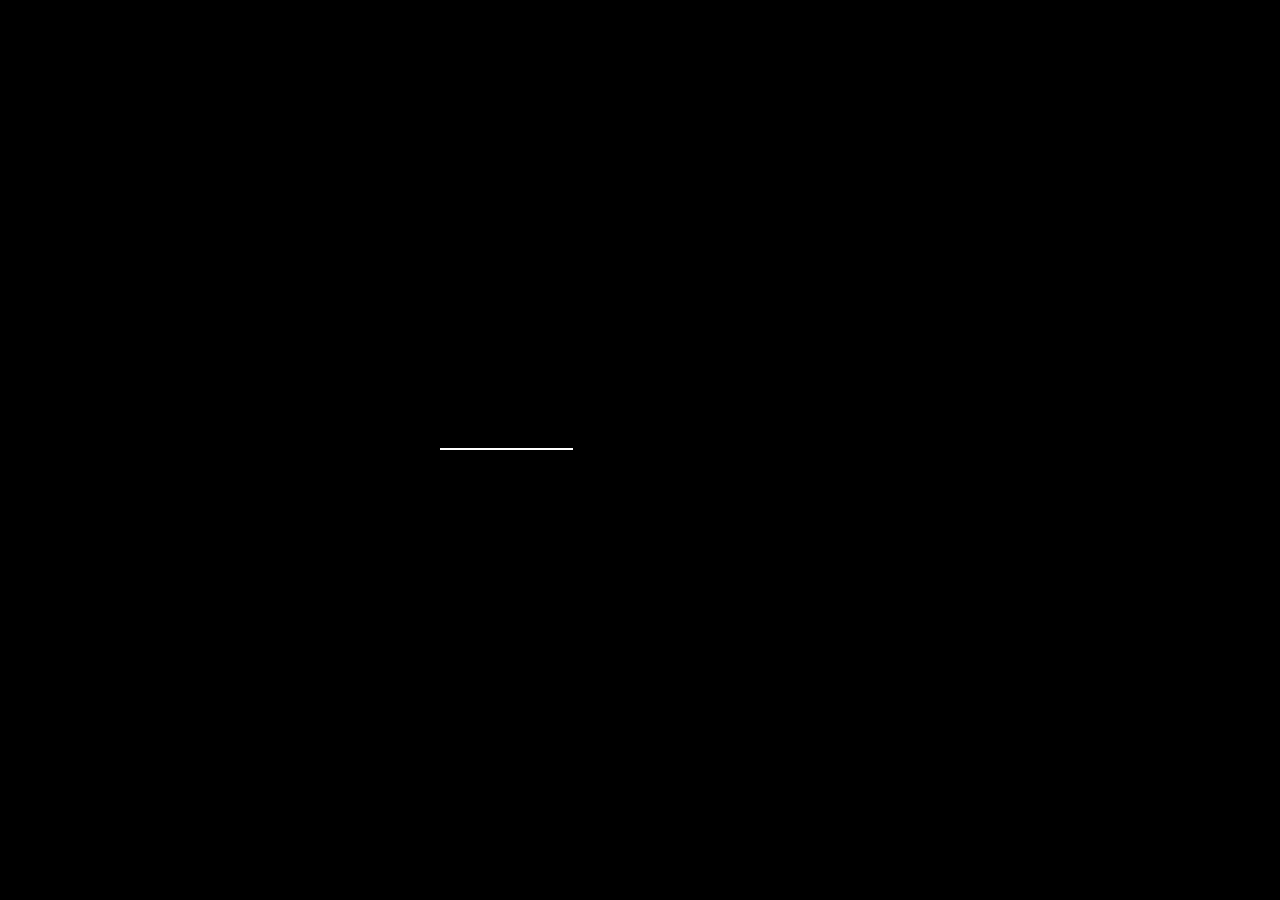
==== commit eb2f35e3: "Favicon" ====
--- a/index.html
+++ b/index.html
@@ -7,7 +7,7 @@
         <meta name="viewport" content="width=device-width, initial-scale=1">
         <meta name="description" content="">
         <meta name="author" content="CSSLoss.com">
-        <link rel="icon" href="img/favicon.ico">
+        <link rel="icon" href="img/logo_fav.png">
         <title>Euler Santana</title>
 
         <!-- BOOTSTRAP CORE CSS -->
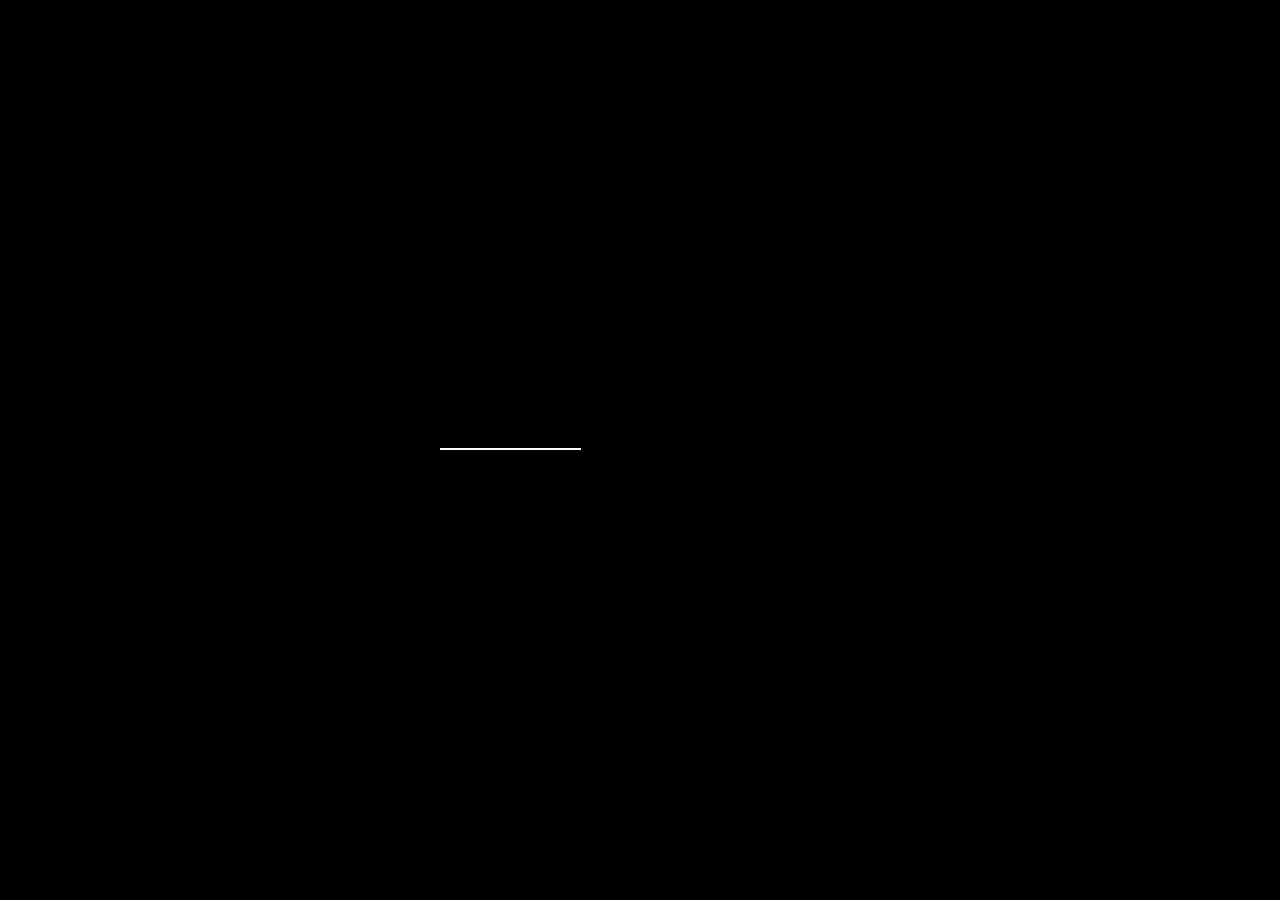
==== commit 1f0a358e: "Novo efeito e background" ====
--- a/index.html
+++ b/index.html
@@ -21,8 +21,7 @@
         <link rel="stylesheet" href="css/main.css">
     </head>
 
-    <body class="layout-2">
-
+    <body class="layout-2" >
         <!-- LOADER -->
         <div class="loader-wrapper">
             <div class="loader"></div>
@@ -48,7 +47,8 @@
         </div>
 
         <!-- BACKGROUND SNOW -->
-        <div class="main-bg bg-image overlay" data-image="img/snow-bg.jpg"></div>
+        
+        <div class="main-bg bg-image overlay" id="particles-js" data-image="img/snow-bg.jpg"></div>
 
         <!-- INTRO SECTION -->
         <div id="intro" class="section-intro">
@@ -528,11 +528,13 @@
         <!-- PLUGIN SCRIPTS FOR THIS TEMPLATE -->
         <script src="js/vendor/plugins.js"></script>
         <script src="js/vendor/audio.js"></script>
-        <script src="js/vendor/snowstorm-min.js"></script>
+        <!-- <script src="js/vendor/snowstorm-min.js"></script> -->
+        <script src="assets/components/particles.js/particles.min.js"></script>
         <script src="js/vendor/snow-effect.js"></script>
 
         <!-- MAIN SCRIPT FOR THIS TEMPLATE -->
         <script src="js/main.js"></script>
+        <script src="js/app.js"></script>
     </body>
 
 </html>
--- a/css/main.css
+++ b/css/main.css
@@ -4071,6 +4071,15 @@
   letter-spacing: 6px;
 }
 
+#particles-js{
+  width: 100%;
+  height: 100%;
+  // background-color: #b61924;
+  // background-image: url('');s
+  background-size: cover;
+  background-position: 50% 50%;
+  background-repeat: no-repeat;
+}
 
 /* Text Alignment
 ============================================= */
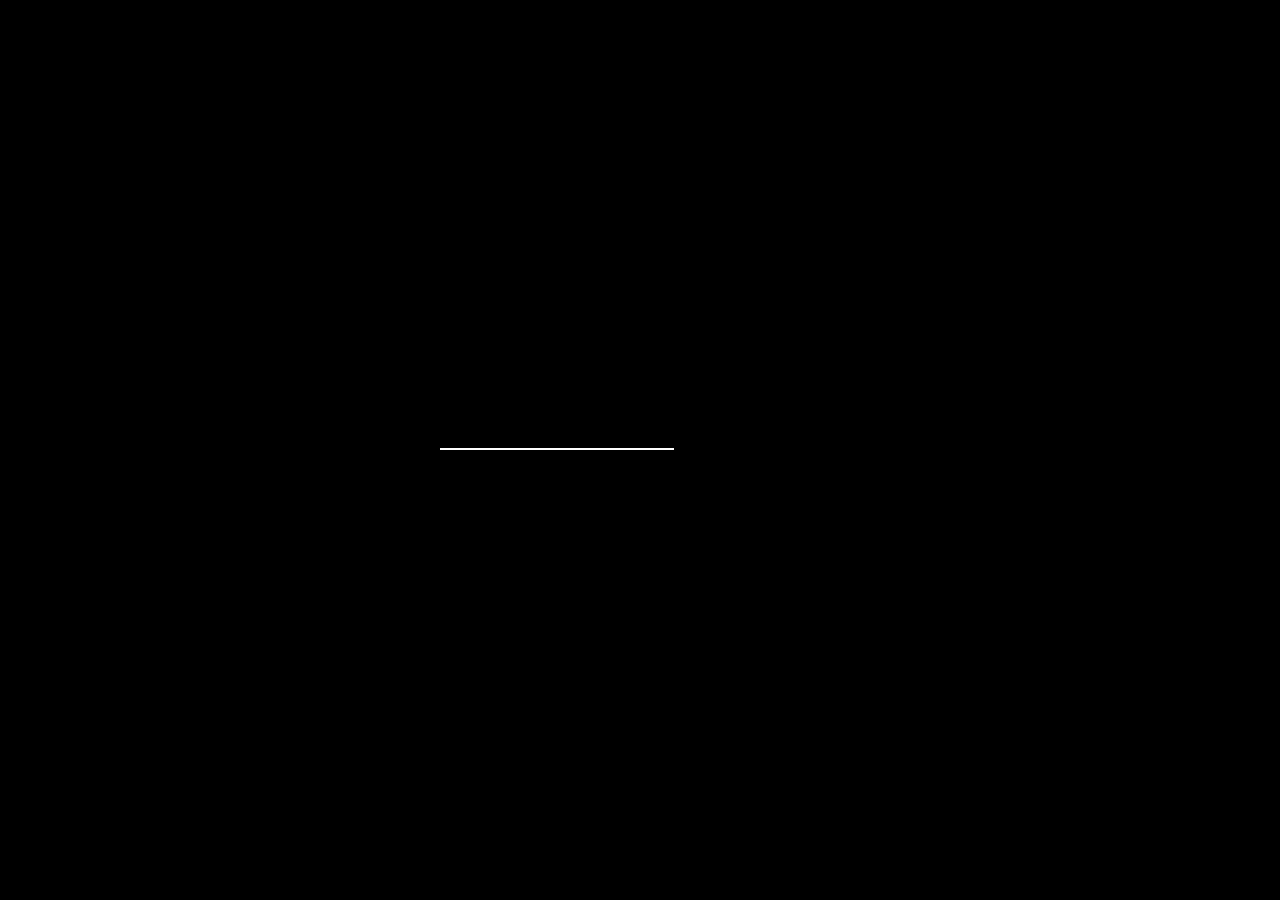
==== commit f38f7950: "Ajustes na pagina principal" ====
--- a/index.html
+++ b/index.html
@@ -5,12 +5,13 @@
         <meta charset="utf-8">
         <meta http-equiv="X-UA-Compatible" content="IE=edge">
         <meta name="viewport" content="width=device-width, initial-scale=1">
-        <meta name="description" content="">
-        <meta name="author" content="CSSLoss.com">
+        <meta name="description" content="Site pessoal de Euler Santana">
+        <meta name="author" content="eulersantana.github.io/">
         <link rel="icon" href="img/logo_fav.png">
         <title>Euler Santana</title>
 
         <!-- BOOTSTRAP CORE CSS -->
+        <link rel="stylesheet" href="css/font-awesome.min.css">
         <link rel="stylesheet" href="css/vendor/bootstrap.min.css">
 
         <!-- PLUGIN STYLES FOR THIS TEMPLATE -->
@@ -40,15 +41,17 @@
         <!-- NAV SOCIAL -->
         <div class="nav-social">
             <ul>
-                <li><a href="#"><i class="icon icon-twitter"></i></a></li>
-                <li><a href="#"><i class="icon icon-facebook"></i></a></li>
-                <li><a href="#"><i class="icon icon-linkedin"></i></a></li>
+                <!-- <li><a href="#"><i class="icon icon-twitter"></i></a></li> -->
+                <li><a href="https://github.com/eulersantana" target="_black"><i class="fa fa-github" aria-hidden="true"></i></a></li>
+                <li><a href="https://www.facebook.com/Euler.Santana20" target="_black"><i class="fa fa-facebook" aria-hidden="true"></i></a></li>
+                <li><a href="https://www.linkedin.com/in/euler-santana-60362733/" target="_black"><i class="fa fa-linkedin" aria-hidden="true"></i></a></li>
+                <!-- <li><a href="#"><i class="icon icon-linkedin"></i></a></li> -->
             </ul>
         </div>
 
         <!-- BACKGROUND SNOW -->
         
-        <div class="main-bg bg-image overlay" id="particles-js" data-image="img/snow-bg.jpg"></div>
+        <div class="main-bg bg-image overlay" data-image="img/snow-bg.jpg"></div>
 
         <!-- INTRO SECTION -->
         <div id="intro" class="section-intro">
@@ -514,9 +517,9 @@
         <!-- /END RESUME SECTION -->
 
         <!-- AUDIO -->
-        <audio id="audio-player" loop>
+        <!-- <audio id="audio-player" loop>
             <source src="audio/audio.mp3" type="audio/mpeg">
-        </audio>
+        </audio> -->
         <!-- /END AUDIO -->
 
         <!-- jQuery -->
@@ -527,14 +530,14 @@
 
         <!-- PLUGIN SCRIPTS FOR THIS TEMPLATE -->
         <script src="js/vendor/plugins.js"></script>
-        <script src="js/vendor/audio.js"></script>
-        <!-- <script src="js/vendor/snowstorm-min.js"></script> -->
+       <!--  <script src="js/vendor/audio.js"></script> -->
+        <!-- <script src="js/vendor/snowstorm-min.js"></script> --> 
         <script src="assets/components/particles.js/particles.min.js"></script>
-        <script src="js/vendor/snow-effect.js"></script>
+        <!-- <script src="js/vendor/snow-effect.js"></script> -->
 
         <!-- MAIN SCRIPT FOR THIS TEMPLATE -->
         <script src="js/main.js"></script>
-        <script src="js/app.js"></script>
+        <!-- <script src="js/app.js"></script> -->
     </body>
 
 </html>
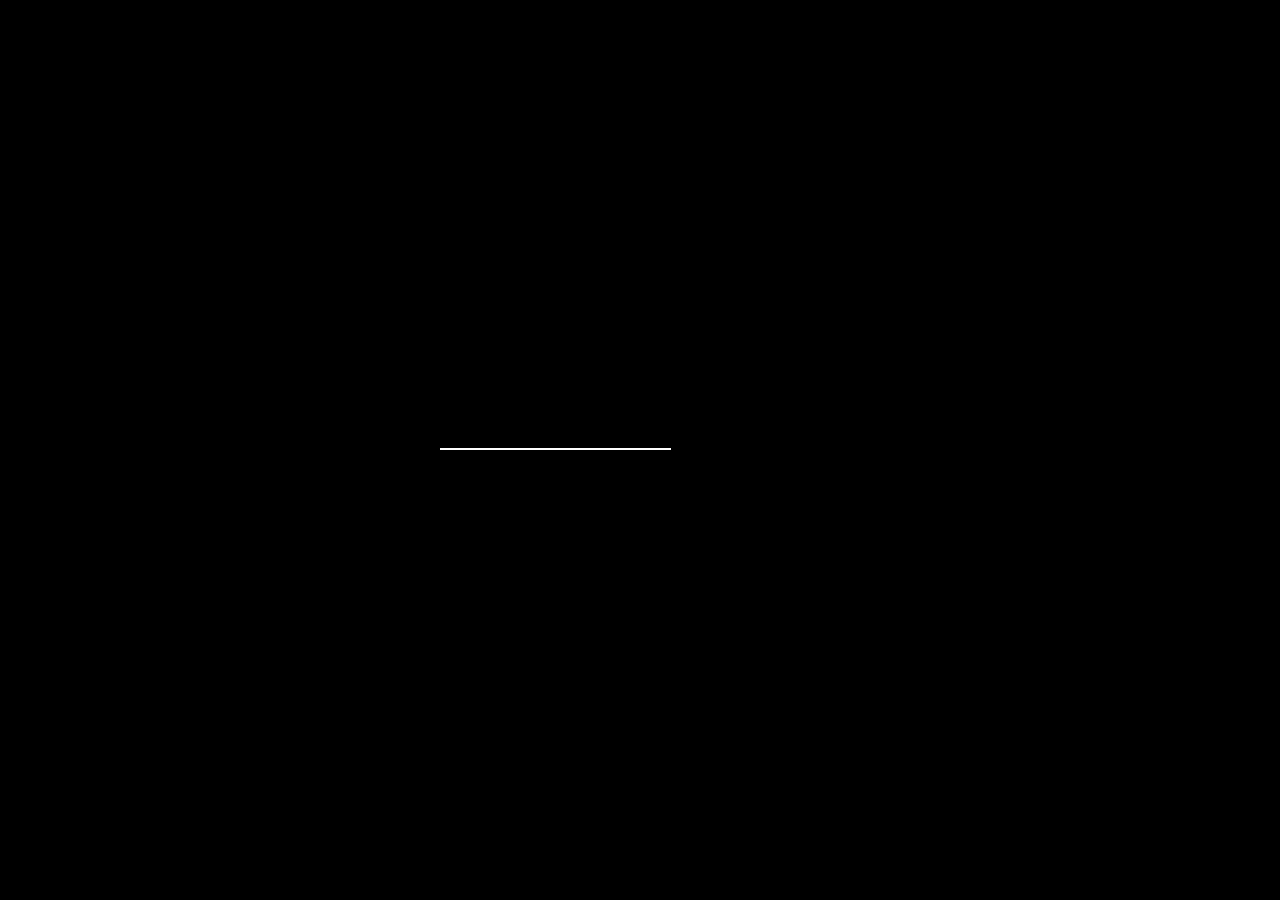
==== commit 98faf6ed: "Tradução e adição do google Analytics" ====
--- a/index.html
+++ b/index.html
@@ -20,6 +20,16 @@
 
         <!-- MAIN STYLE FOR THIS TEMPLATE -->
         <link rel="stylesheet" href="css/main.css">
+        <script>
+          (function(i,s,o,g,r,a,m){i['GoogleAnalyticsObject']=r;i[r]=i[r]||function(){
+          (i[r].q=i[r].q||[]).push(arguments)},i[r].l=1*new Date();a=s.createElement(o),
+          m=s.getElementsByTagName(o)[0];a.async=1;a.src=g;m.parentNode.insertBefore(a,m)
+          })(window,document,'script','https://www.google-analytics.com/analytics.js','ga');
+
+          ga('create', 'UA-101189552-1', 'auto');
+          ga('send', 'pageview');
+
+        </script>
     </head>
 
     <body class="layout-2" >
@@ -68,8 +78,8 @@
             <!-- LANGUAGE -->
             <nav class="menu top right language">
                 <ul>
-                    <li><a href="#" class="active">eng</a></li>
-                    <li><a href="#">pt</a></li>
+                    <li><a href="#" >eng</a></li>
+                    <li><a href="#" class="active">pt</a></li>
                 </ul>
             </nav>
             <div class="container">
@@ -81,13 +91,13 @@
 
                     </div>
                     <div class="col-md-8 intro-text">
-                        <h1>I'm <span class="typed">Euler Santana</span></h1>
+                        <h1>E sou <span class="typed">Euler Santana</span></h1>
 
                         <!-- TYPED STRINGS -->
                         <div class="typed-strings">
-                            <p>a Data Science</p>
-                            <p>a Developer</p>
-                            <p>a Architect of Software</p>
+                            <p>um Desenvolvedor</p>
+                            <p>um Cientista de Dados</p>
+                            <p>um Arquiteto de Software</p>
                         </div>
                         <p>A Web Developer From Earth</p>
                     </div>
@@ -104,17 +114,17 @@
                 <div class="row asymetric">
                     <div class="col-lg-3">
                         <div class="section-header">
-                            <h2>About</h2>
-                            <p>What I'm all about.</p>
+                            <h2>Sobre</h2>
+                            <p>Um pouco sobre mim.</p>
                         </div>
                     </div>
                     <div class="col-lg-9">
                         <div>
                             <p>Lorem ipsum dolor sit amet, consectetur adipisicing elit, sed do eiusmod tempor incididunt ut labore et dolore magna aliqua. Ut enim ad minim veniam, quis nostrud exercitation ullamco laboris nisi ut aliquip ex ea commodo consequat. Duis aute irure dolor in reprehenderit in voluptate velit esse cillum dolore eu fugiat nulla pariatur. Excepteur sint occaecat cupidatat non proident, sunt in culpa qui officia deserunt mollit anim id est laborum. Lorem ipsum dolor sit amet, consectetur adipisicing elit, sed do eiusmod tempor incididunt ut labore et dolore magna aliqua. Ut enim ad minim veniam, quis nostrud exercitation ullamco laboris nisi ut aliquip ex ea commodo consequat.</p>
                             <ul class="info-list list-unstyled row p-t-30">
-                                <li class="col-sm-6 col-md-3"><strong>Full Name</strong><span>John Reno</span></li>
-                                <li class="col-sm-6 col-md-3"><strong>Birthday</strong><span>August 1, 1991</span></li>
-                                <li class="col-sm-6 col-md-3"><strong>Residence</strong><span>United States</span></li>
+                                <li class="col-sm-6 col-md-3"><strong>Nome</strong><span>Euler Santana</span></li>
+                                <li class="col-sm-6 col-md-3"><strong>Aniversario</strong><span>16 de Setembro de 1990</span></li>
+                                <li class="col-sm-6 col-md-3"><strong>Cidade</strong><span>Salvador-Ba</span></li>
                                 <li class="col-sm-6 col-md-3"><strong>Email</strong><span>yourmail@mail.com</span></li>
                             </ul>
                         </div>
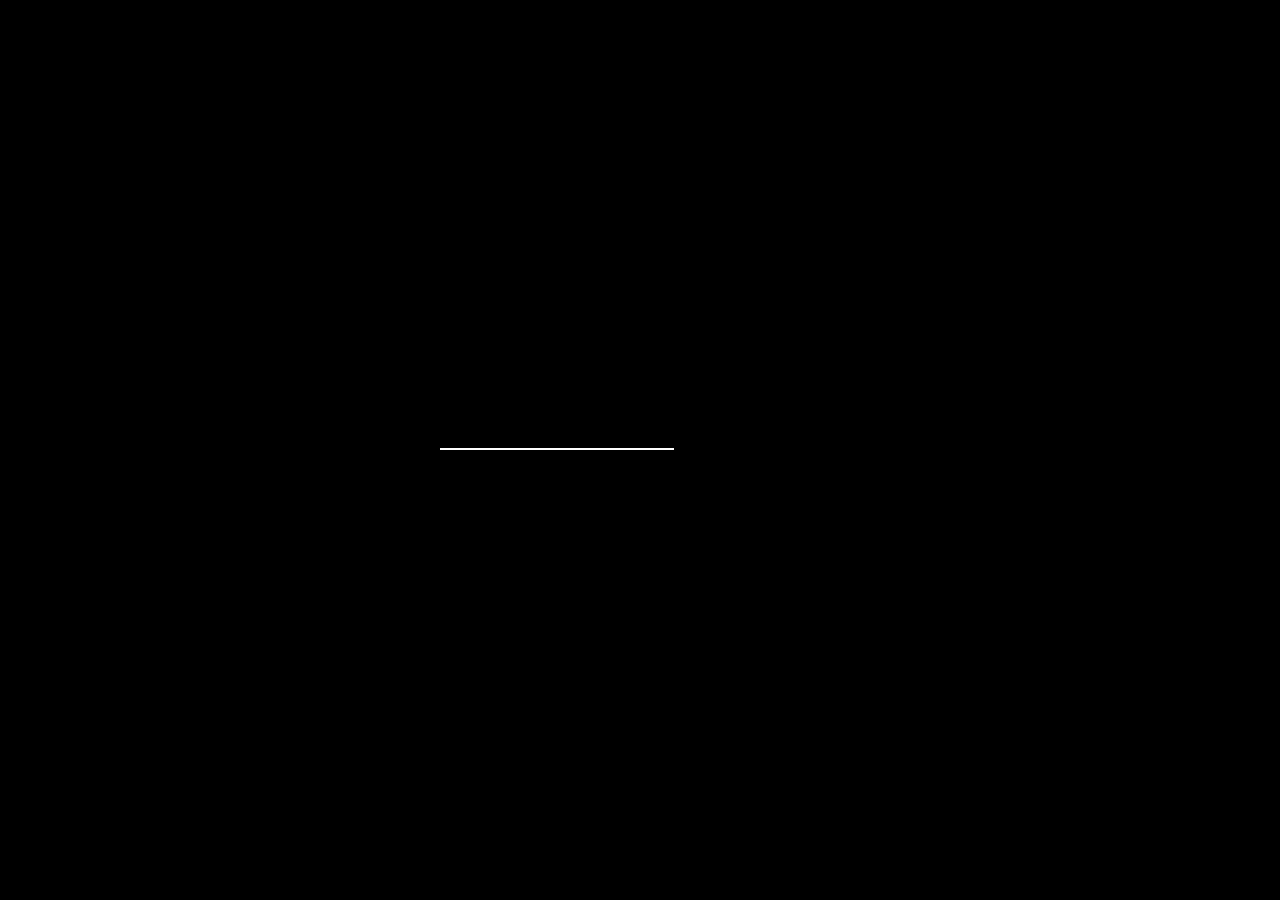
==== commit 9a235b26: "Construção de mini bio" ====
--- a/index.html
+++ b/index.html
@@ -120,12 +120,17 @@
                     </div>
                     <div class="col-lg-9">
                         <div>
-                            <p>Lorem ipsum dolor sit amet, consectetur adipisicing elit, sed do eiusmod tempor incididunt ut labore et dolore magna aliqua. Ut enim ad minim veniam, quis nostrud exercitation ullamco laboris nisi ut aliquip ex ea commodo consequat. Duis aute irure dolor in reprehenderit in voluptate velit esse cillum dolore eu fugiat nulla pariatur. Excepteur sint occaecat cupidatat non proident, sunt in culpa qui officia deserunt mollit anim id est laborum. Lorem ipsum dolor sit amet, consectetur adipisicing elit, sed do eiusmod tempor incididunt ut labore et dolore magna aliqua. Ut enim ad minim veniam, quis nostrud exercitation ullamco laboris nisi ut aliquip ex ea commodo consequat.</p>
+                            <p>
+                            Comecei atuar com tecnologia aos 10 anos, no ensino fundamental quando quando fui monitor de crianças e adulto no primeiro laboratório de informática da escola que estudei. 
+                            Em 2010 entro no curso de Ciência de computação na Universidade Federal da Bahia (UFBA), sendo o meu  primeiro contato com desenvolvimento de software, e em 2012 comecei a trabalhar na Faculdade Educação da UFBA (FACED), sendo responsável em desenvolver a novo site da faculdade.</p>
+                            <p>
+                                
+                            </p>
                             <ul class="info-list list-unstyled row p-t-30">
                                 <li class="col-sm-6 col-md-3"><strong>Nome</strong><span>Euler Santana</span></li>
-                                <li class="col-sm-6 col-md-3"><strong>Aniversario</strong><span>16 de Setembro de 1990</span></li>
+                                <li class="col-sm-6 col-md-3"><strong>Aniversario</strong><span>16 de Set. de 1990</span></li>
                                 <li class="col-sm-6 col-md-3"><strong>Cidade</strong><span>Salvador-Ba</span></li>
-                                <li class="col-sm-6 col-md-3"><strong>Email</strong><span>yourmail@mail.com</span></li>
+                                <li class="col-sm-6 col-md-3"><strong>E-mail</strong><span>euler.santana@yahoo.com</span></li>
                             </ul>
                         </div>
                     </div>
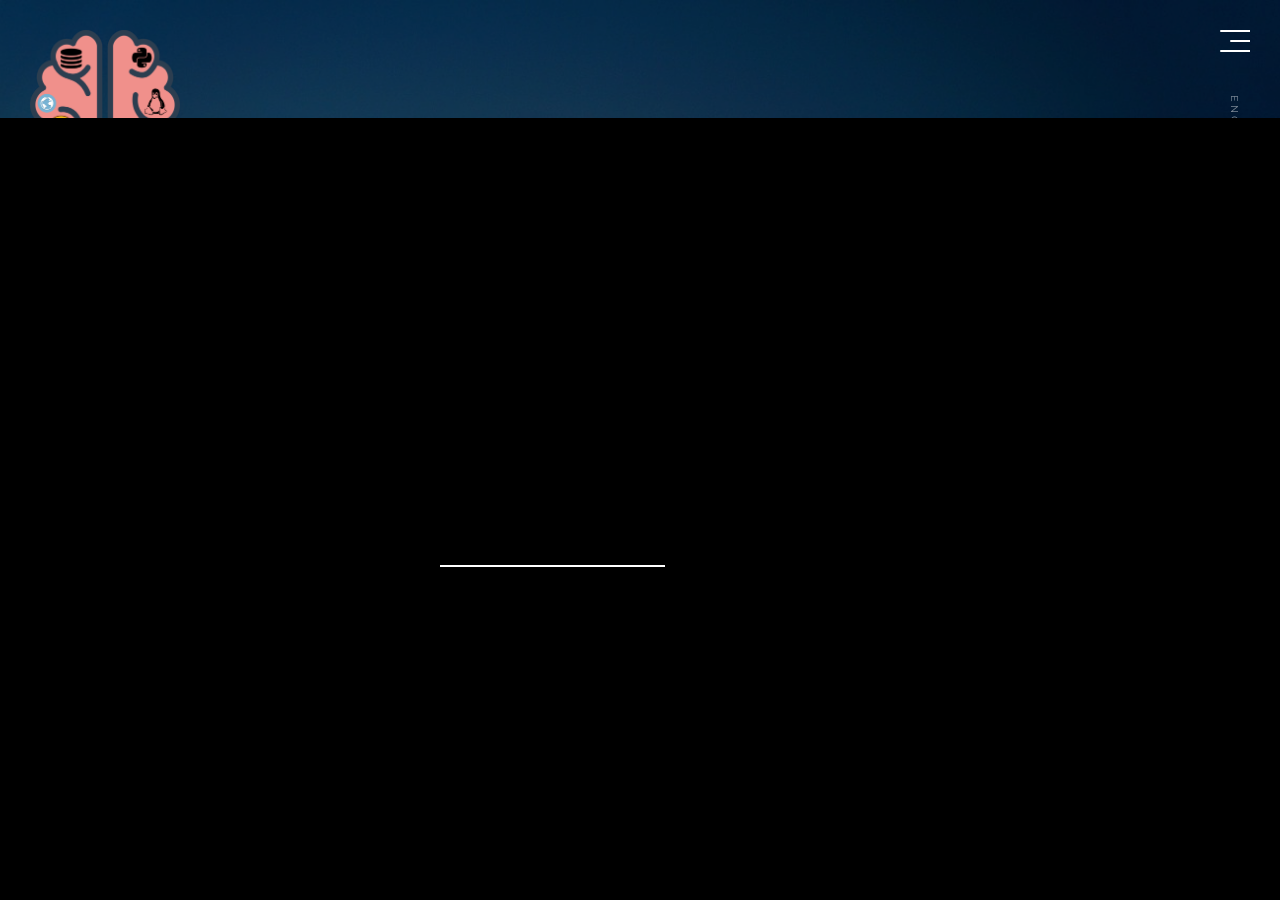
==== commit 12e0ed4d: "Ajuste na foto do perfil" ====
--- a/index.html
+++ b/index.html
@@ -1,4 +1,13 @@
 <!DOCTYPE html>
+<<<<<<< HEAD
+<html>
+<head>
+	<title>Euler Santana</title>
+</head>
+<body>
+<h1>Euler Santos de Santana</h1>
+</body>
+=======
 <html lang="en">
 
     <head>
@@ -555,4 +564,5 @@
         <!-- <script src="js/app.js"></script> -->
     </body>
 
+>>>>>>> 6b8648e301d3601f41ac03722cdd5ee850ebba4e
 </html>
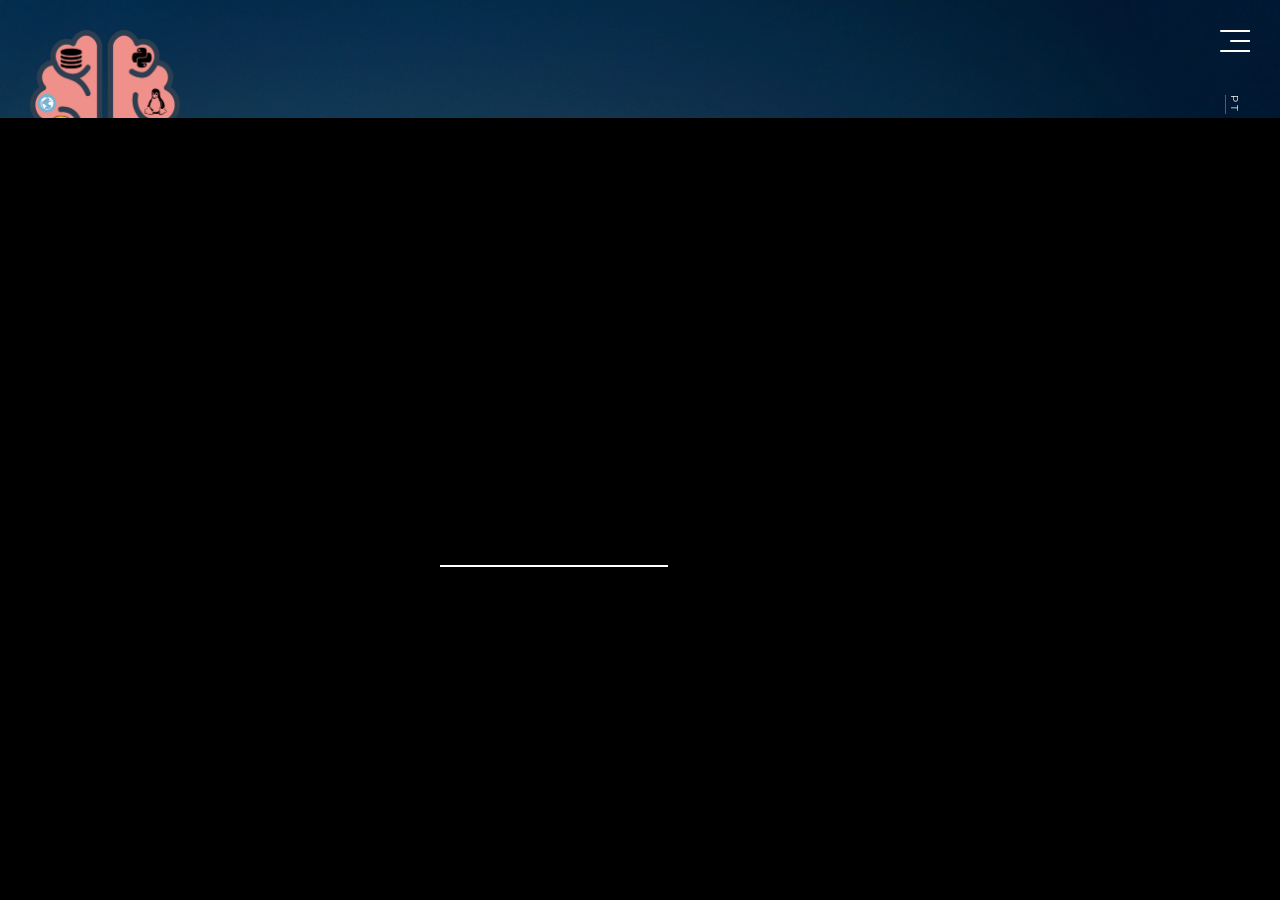
==== commit 193dfe33: "Ajuste no site" ====
--- a/index.html
+++ b/index.html
@@ -87,7 +87,7 @@
             <!-- LANGUAGE -->
             <nav class="menu top right language">
                 <ul>
-                    <li><a href="#" >eng</a></li>
+                    <!-- <li><a href="#" >eng</a></li> -->
                     <li><a href="#" class="active">pt</a></li>
                 </ul>
             </nav>
@@ -222,7 +222,7 @@
                 <!-- /END SKILLS -->
 
                 <!-- SERVICES -->
-                <div class="row asymetric">
+               <!--  <div class="row asymetric">
                     <div class="col-lg-3">
                         <div class="section-header">
                             <h2>Services</h2>
@@ -289,11 +289,11 @@
                             </div>
                         </div>
                     </div>
-                </div>
+                </div> -->
                 <!-- /END SERVICES -->
 
                 <!-- PORTFOLIO -->
-                <div class="row asymetric">
+                <!-- <div class="row asymetric">
                     <div class="col-lg-3">
                         <div class="section-header">
                             <h2>Portfolio</h2>
@@ -388,7 +388,7 @@
                             </div>
                         </div>
                     </div>
-                </div>
+                </div> -->
                 <!-- /END PORTFOLIO -->
 
                 <!-- EXPERIENCE -->
@@ -464,7 +464,7 @@
                 <!-- /END EDUCATION -->
 
                 <!-- CLIENTS -->
-                <div class="row asymetric">
+                <!-- <div class="row asymetric">
                     <div class="col-lg-3">
                         <div class="section-header">
                             <h2>Clients</h2>
@@ -501,11 +501,11 @@
                             </ul>
                         </div>
                     </div>
-                </div>
+                </div> -->
                 <!-- /END CLIENTS -->
 
                 <!-- CONTACT -->
-                <div class="row asymetric">
+                <!-- <div class="row asymetric">
                     <div class="col-lg-3">
                         <div class="section-header">
                             <h2>Contact</h2>
@@ -521,7 +521,7 @@
                                 <li class="col-sm-6 col-md-3"><strong>Email</strong><span>yourmail@mail.com</span></li>
                             </ul>
 
-                            <!-- CONTACT FORM -->
+                            <!-- CONTACT FORM 
                             <form class="contact-form p-y-40">
                                 <p class="send-status success"><i class="icon icon-check"></i>Your message has been sent successfully.</p>
                                 <p class="send-status error"><i class="icon icon-close-circle"></i>E-mail must be valid and message must be longer than 1 character.</p>
@@ -533,7 +533,7 @@
                             </form>
                         </div>
                     </div>
-                </div>
+                </div> -->
                 <!-- /END CONTACT -->
 
             </div>
